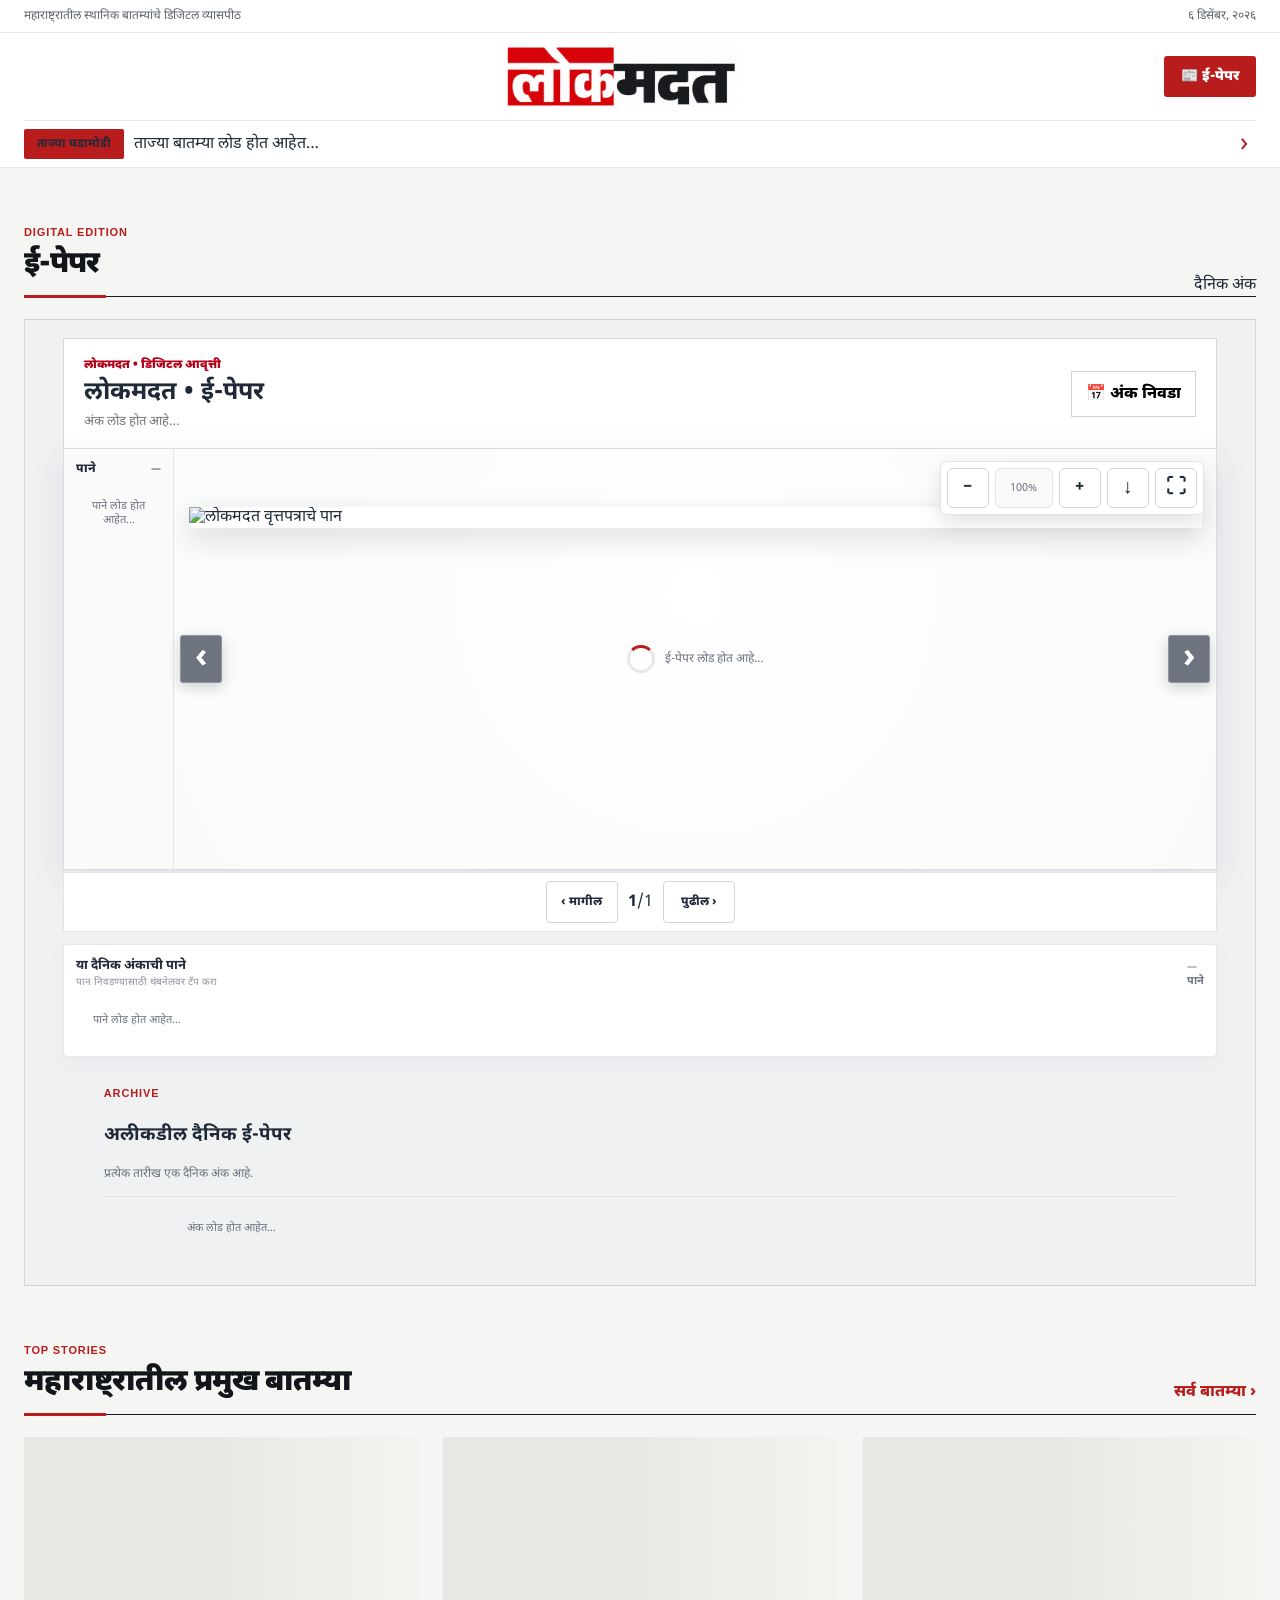
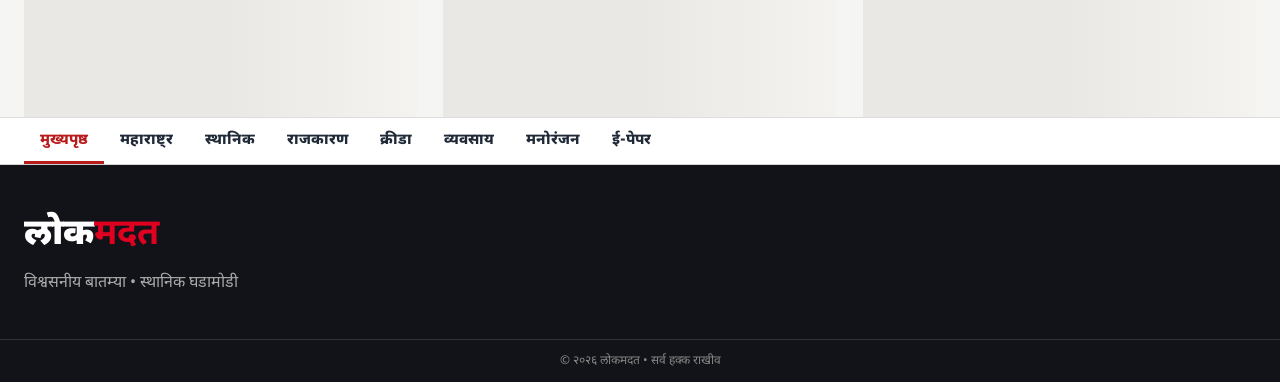
==== index.html @ c914a4b0 "Add files via upload" ====
<!doctype html>
<html lang="mr">
<head>
<meta charset="utf-8">
<meta name="viewport" content="width=device-width,initial-scale=1,viewport-fit=cover">
<meta name="theme-color" content="#b40018">
<meta name="description" content="लोकमदत — ताज्या मराठी बातम्या, स्थानिक घडामोडी आणि डिजिटल ई-पेपर.">
<title>लोकमदत | मराठी बातम्या</title>
<link rel="preconnect" href="https://fonts.googleapis.com">
<link rel="preconnect" href="https://fonts.gstatic.com" crossorigin>
<link href="https://fonts.googleapis.com/css2?family=Noto+Sans+Devanagari:wght@400;500;600;700;800;900&family=Playfair+Display:wght@600;700;800;900&display=swap" rel="stylesheet">
<link rel="stylesheet" href="styles.css?v=20260914-lokmadat22">
<link rel="stylesheet" href="epaper.css?v=20260910-lokmadat1">
</head>
<body class="lokmadat-home home-reader">
<header class="site-header">
  <div class="utility"><div class="container utility-inner"><span>महाराष्ट्रातील स्थानिक बातम्यांचे डिजिटल व्यासपीठ</span><span id="today-label"></span></div></div>
  <div class="masthead container">
    <button class="menu-btn" id="menu-btn" type="button" aria-label="मेन्यू उघडा" aria-expanded="false"><span></span><span></span><span></span></button>
    <a class="lokmadat-logo" href="index.html" aria-label="लोकमदत मुख्यपृष्ठ">
      <img src="lokmadat-logo.png" alt="लोकमदत" class="lokmadat-logo-img">
    </a>
    <div class="mast-actions"><a href="#epaper-section" class="epaper-top">📰 ई-पेपर</a><a href="login.html" class="login-top">लॉगिन</a></div>
  </div>
  <div class="breaking"><div class="container breaking-inner"><strong>ताज्या घडामोडी</strong><div id="ticker"><span>ताज्या बातम्या लोड होत आहेत…</span></div><span class="breaking-arrow">›</span></div></div>
</header>

<main>
<section class="container epaper-section" id="epaper-section">
  <div class="section-heading compact"><div><span class="eyebrow">DIGITAL EDITION</span><h2>ई-पेपर</h2></div><span id="epaper-section-status">दैनिक अंक</span></div>
  <div id="epaper-reader-mount">
    <div class="reader-shell embedded-reader-shell">
      <div class="reader-topline"><div><span class="reader-kicker">लोकमदत • डिजिटल आवृत्ती</span><h2 id="edition-title">लोकमदत • ई-पेपर</h2><p id="edition-date">अंक लोड होत आहे…</p></div><button id="date-open" type="button" class="date-button">📅 अंक निवडा</button></div>
      <section class="paper-reader" id="reader">
        <aside class="page-rail"><div class="rail-title"><span>पाने</span><small id="rail-count">—</small></div><div id="thumbnails" class="thumbnails"><div class="rail-loading">पाने लोड होत आहेत…</div></div></aside>
        <div class="paper-stage" id="paper-stage">
          <div class="reader-canvas-bg" aria-hidden="true"></div>
          <button class="reader-side-nav reader-side-prev" id="side-prev" type="button" aria-label="मागील पान">‹</button><button class="reader-side-nav reader-side-next" id="side-next" type="button" aria-label="पुढील पान">›</button>
          <div class="stage-toolbar"><button id="zoom-out" type="button">−</button><span id="zoom-value">100%</span><button id="zoom-in" type="button">+</button><button id="download-btn" type="button">↓</button><button id="fullscreen-btn" type="button">⛶</button></div>
          <div class="paper-viewport" id="paper-viewport"><div class="paper-loading" id="paper-loading"><div class="spinner"></div><span>ई-पेपर लोड होत आहे…</span></div><img id="paper-image" alt="लोकमदत वृत्तपत्राचे पान" draggable="false"><div class="paper-empty" id="paper-empty" hidden><div class="empty-icon">📰</div><h2>ई-पेपर उपलब्ध नाही</h2><p>अजून डिजिटल अंक प्रकाशित झालेला नाही.</p></div></div>
        </div>
      </section>
      <div class="below-reader"><div class="page-switcher"><button id="below-prev" type="button">‹ मागील</button><div><strong id="below-current">1</strong><span>/</span><span id="below-total">1</span></div><button id="below-next" type="button">पुढील ›</button></div><div class="page-list-card"><div class="page-list-head"><div><b>या दैनिक अंकाची पाने</b><span>पान निवडण्यासाठी थंबनेलवर टॅप करा</span></div><strong><span id="rail-count-bottom">—</span> पाने</strong></div><div id="thumbnails-bottom" class="thumbnails-bottom"><div class="rail-loading">पाने लोड होत आहेत…</div></div></div></div>
      <div class="recent-editions"><div class="recent-head"><span class="eyebrow">ARCHIVE</span><h3>अलीकडील दैनिक ई-पेपर</h3><p>प्रत्येक तारीख एक दैनिक अंक आहे.</p></div><div id="recent-editions-list" class="recent-grid"><div class="rail-loading">अंक लोड होत आहेत…</div></div></div>
    </div>
  </div>
</section>

<section class="container news-band" id="maharashtra">
  <div class="section-heading compact"><div><span class="eyebrow">TOP STORIES</span><h2>महाराष्ट्रातील प्रमुख बातम्या</h2></div><a href="#written">सर्व बातम्या ›</a></div>
  <div id="top-stories" class="story-grid"><div class="skeleton-card"></div><div class="skeleton-card"></div><div class="skeleton-card"></div></div>
</section>


</main>

<div class="date-drawer" id="date-drawer" aria-hidden="true"><div class="date-panel"><div class="date-panel-head"><div><span class="eyebrow">ई-पेपर</span><h2>दैनिक अंक निवडा</h2></div><button id="date-close" type="button">×</button></div><div id="edition-list" class="edition-list"><div class="rail-loading">अंक लोड होत आहेत…</div></div></div></div>
<div class="zoom-view" id="zoom-view" aria-hidden="true"><div class="zoom-view-backdrop" id="zoom-view-backdrop"></div><div class="zoom-view-topbar"><div><b>लोकमदत</b><span id="zoom-view-label">पान 1 / 1</span></div><div><button id="zoom-view-download" type="button">↓</button><button id="zoom-view-close" type="button">×</button></div></div><button class="zoom-view-nav zoom-view-prev" id="zoom-view-prev" type="button">‹</button><div class="zoom-view-stage" id="zoom-view-stage"><img id="zoom-view-image" alt="लोकमदत वृत्तपत्राचे पान"></div><button class="zoom-view-nav zoom-view-next" id="zoom-view-next" type="button">›</button></div>
<div class="fullscreen-reader" id="fullscreen-reader" aria-hidden="true">
  <div class="fullscreen-bar">
    <button class="fs-nav" id="fs-prev" type="button" aria-label="मागील पान">‹</button>
    <div class="fs-center"><b>लोकमदत • ई-पेपर</b><span id="fullscreen-label">पान 1 / 1</span></div>
    <button class="fs-nav" id="fs-next" type="button" aria-label="पुढील पान">›</button>
    <div class="fs-zoom-group" aria-label="झूम नियंत्रण">
      <button class="fs-zoom" id="fs-zoom-out" type="button" aria-label="झूम कमी">−</button>
      <span class="fs-zoom-value" id="fs-zoom-value">100%</span>
      <button class="fs-zoom" id="fs-zoom-in" type="button" aria-label="झूम वाढवा">+</button>
    </div>
    <button class="fs-download" id="fs-download" type="button" aria-label="डाउनलोड">↓</button>
    <button class="fs-close" id="fullscreen-close" type="button" aria-label="बंद करा">×</button>
  </div>
  <div class="fullscreen-stage" id="fullscreen-stage">
    <img id="fullscreen-image" alt="लोकमदत वृत्तपत्राचे पान">
  </div>
</div>
<nav class="bottom-category-nav" aria-label="विभाग">
  <div class="container bottom-nav-inner">
    <a class="active" href="index.html">मुख्यपृष्ठ</a>
    <a href="#maharashtra">महाराष्ट्र</a>
    <a href="#local">स्थानिक</a>
    <a href="#politics">राजकारण</a>
    <a href="#sports">क्रीडा</a>
    <a href="#business">व्यवसाय</a>
    <a href="#entertainment">मनोरंजन</a>
    <a href="#epaper-section">ई-पेपर</a>
  </div>
</nav>
<aside class="menu-drawer" id="menu-drawer" aria-hidden="true">
  <div class="menu-backdrop" id="menu-backdrop"></div>
  <div class="menu-panel" role="dialog" aria-modal="true" aria-label="लोकमदत मेन्यू">
    <div class="menu-panel-head"><b>लोकमदत</b><button id="menu-close" type="button" aria-label="मेन्यू बंद करा">×</button></div>
    <div class="menu-panel-links">
      <a href="#epaper-section">ई-पेपर</a>
      <a href="mailto:info@example.com">ई-मेल</a>
      <a href="login.html">प्रशासक लॉगिन</a>
    </div>
  </div>
</aside>
<footer><div class="container footer-grid"><div><div class="footer-logo"><span>लोक</span><b>मदत</b></div><p>विश्वसनीय बातम्या • स्थानिक घडामोडी</p></div></div><div class="copyright">© २०२६ लोकमदत • सर्व हक्क राखीव</div></footer>
<script>
(function(){
  const btn=document.getElementById('menu-btn'), drawer=document.getElementById('menu-drawer'), close=document.getElementById('menu-close'), backdrop=document.getElementById('menu-backdrop');
  if(!btn||!drawer)return;
  function setOpen(open){drawer.classList.toggle('open',open);drawer.setAttribute('aria-hidden',String(!open));btn.setAttribute('aria-expanded',String(open));btn.setAttribute('aria-label',open?'मेन्यू बंद करा':'मेन्यू उघडा');document.body.classList.toggle('menu-open',open);}
  btn.addEventListener('click',()=>setOpen(!drawer.classList.contains('open')));
  close&&close.addEventListener('click',()=>setOpen(false));
  backdrop&&backdrop.addEventListener('click',()=>setOpen(false));
  drawer.querySelectorAll('a').forEach(a=>a.addEventListener('click',()=>setOpen(false)));
})();
</script>
<script src="supabase-config.js?v=20260910-lokmadat1"></script><script src="reader.js?v=20260910-lokmadat1"></script><script src="homepage.js?v=20260910-lokmadat1"></script>
</body></html>
---- styles.css ----
:root{--red:#b40018;--red2:#d5001f;--ink:#17191d;--muted:#6f7378;--paper:#fff;--bg:#f4f3f0;--line:#d8d8d5;--soft:#ecebe7;--max:1220px}*{box-sizing:border-box}html{scroll-behavior:smooth}body{margin:0;background:var(--bg);color:var(--ink);font-family:'Noto Sans Devanagari',system-ui,sans-serif}.container{width:min(var(--max),calc(100% - 32px));margin-inline:auto}a{color:inherit;text-decoration:none}button{font:inherit}.utility{background:#111;color:#eee;font-size:13px}.utility-inner{height:38px;display:flex;align-items:center;justify-content:space-between}.masthead{height:108px;display:grid;grid-template-columns:80px 1fr auto;align-items:center;background:#fff}.site-header{background:#fff;box-shadow:0 2px 12px #00000010;position:relative;z-index:20}.menu-btn{width:46px;height:46px;border:1px solid #ddd;background:#fff;cursor:pointer}.mast-actions{display:flex;gap:9px}.epaper-top,.login-top{padding:11px 16px;border:1px solid #d0d0d0;font-weight:800}.epaper-top{background:var(--red);color:#fff;border-color:var(--red)}.category-nav{border-top:1px solid #e3e3e3;border-bottom:1px solid #d2d2d2;background:#fff}.nav-inner{display:flex;overflow:auto;scrollbar-width:none}.nav-inner::-webkit-scrollbar{display:none}.nav-inner a{padding:14px 17px;font-size:15px;font-weight:800;white-space:nowrap;border-bottom:3px solid transparent}.nav-inner a.active,.nav-inner a:hover{color:var(--red);border-color:var(--red)}.breaking{background:#202124;color:#fff}.breaking-inner{display:flex;align-items:center;height:42px;gap:0;overflow:hidden}.breaking-inner>strong{background:var(--red);height:42px;display:flex;align-items:center;padding:0 18px;white-space:nowrap}.breaking #ticker{display:flex;overflow:hidden;flex:1;white-space:nowrap}.ticker-item{display:inline-block;padding:0 22px;border-right:1px solid #555;font-size:14px}.ticker-item b{color:#ffbdc7;margin-right:8px}.breaking-arrow{font-size:26px;padding:0 14px}.latest-wrap{padding-top:34px}.section-heading{display:flex;align-items:end;justify-content:space-between;border-bottom:3px solid #1d1d1d;margin-bottom:20px;position:relative}.section-heading:after{content:'';position:absolute;bottom:-3px;left:0;width:180px;height:5px;background:var(--red)}.section-heading h1,.section-heading h2{margin:3px 0 12px;font-weight:900;letter-spacing:-1px}.section-heading h1{font-size:39px}.section-heading h2{font-size:30px}.eyebrow{font-family:Arial,sans-serif;color:#777;font-size:13px;font-weight:900;letter-spacing:1.4px}.updated{font-size:12px;color:#777;margin-bottom:12px}.latest-grid{display:grid;grid-template-columns:minmax(0,2fr) minmax(280px,1fr);gap:18px}.latest-grid.latest-epaper-first{display:block}.lead-story{background:#fff;border:1px solid #d7d7d7}.lead-story>a{display:grid;grid-template-columns:1.15fr 1fr}.lead-image{position:relative;min-height:360px;background:#ddd;overflow:hidden}.lead-image img{width:100%;height:100%;object-fit:cover;display:block}.lead-image>span{position:absolute;left:16px;top:16px;background:var(--red);color:#fff;padding:7px 12px;font-size:13px;font-weight:900}.lead-body{padding:28px 30px;display:flex;flex-direction:column;justify-content:center}.story-meta{display:flex;gap:12px;align-items:center;color:#777;font-size:12px;margin-bottom:10px}.story-meta b{color:var(--red)}.lead-body h2{font-size:34px;line-height:1.2;margin:0 0 14px;font-weight:900}.lead-body p{color:#666;line-height:1.8;margin:0 0 20px}.lead-body strong{color:var(--red)}.story-grid{display:grid;grid-template-columns:repeat(3,1fr);gap:18px}.story-card{background:#fff;border:1px solid #d8d8d8;transition:.18s}.story-card:hover{transform:translateY(-2px);box-shadow:0 8px 22px #00000010}.story-card>a{display:block}.story-img{height:190px;background:#e3e3e0;overflow:hidden}.story-img img{width:100%;height:100%;object-fit:cover}.story-img.no-img{display:grid;place-items:center;font-size:45px}.story-content{padding:15px 17px 18px}.story-content h3{font-size:20px;line-height:1.35;margin:5px 0 7px;font-weight:900}.story-content p{font-size:13px;line-height:1.7;color:#666;margin:0}.story-meta time{margin-left:auto}.news-band{padding-top:42px}.compact{margin-bottom:17px}.compact h2{margin-bottom:10px}.compact>a{font-weight:800;color:var(--red);margin-bottom:11px}.split-section{display:grid;grid-template-columns:minmax(0,1.7fr) minmax(280px,.7fr);gap:30px;padding-top:44px}.written-list{display:grid;grid-template-columns:1fr 1fr;gap:16px}.written-list .story-card.large{grid-column:1/-1}.written-list .story-card.large>a{display:grid;grid-template-columns:1.15fr 1fr}.written-list .story-card.large .story-img{height:260px}.sidebar{display:flex;flex-direction:column;gap:22px}.side-module{background:#fff;border:1px solid #d7d7d7;padding:18px}.module-head{display:flex;justify-content:space-between;align-items:center;border-bottom:2px solid #222;padding-bottom:9px;margin-bottom:8px}.module-head h3{margin:0;font-size:22px}.module-head span{color:var(--red);font-size:25px}.mini-story{display:grid;grid-template-columns:80px 1fr;gap:11px;padding:12px 0;border-bottom:1px solid #e3e3e3}.mini-story:last-child{border-bottom:0}.mini-story img,.mini-placeholder{width:80px;height:62px;object-fit:cover;background:#eee;display:grid;place-items:center}.mini-story b{font-size:14px;line-height:1.4}.mini-story small{display:block;color:#888;margin-top:4px}.rank-list{list-style:none;margin:0;padding:0}.rank-list li{border-bottom:1px solid #e4e4e4;padding:12px 0}.rank-list a{display:flex;gap:12px}.rank-list a>span{font-family:Arial;font-weight:900;color:#bbb;font-size:20px}.rank-list b{font-size:14px;line-height:1.45}.epaper-promo{margin-top:46px;background:#17191d;color:#fff;padding:28px 32px;display:flex;justify-content:space-between;align-items:center}.epaper-promo .eyebrow{color:#aaa}.epaper-promo h2{margin:4px 0;font-size:30px}.epaper-promo p{margin:0;color:#c8c8c8}.epaper-promo>a{background:var(--red);padding:14px 20px;font-weight:900}.epaper-section{padding-top:46px}.epaper-section.latest-mounted{padding-top:0}.epaper-section-status{color:#777;font-size:13px}.lower-sections{display:grid;grid-template-columns:repeat(4,1fr);gap:16px;padding:50px 0}.lower-card{background:#fff;border:1px solid #d8d8d8;padding:18px}.lower-card h2{font-size:25px;margin:4px 0 12px}.lower-card a{display:block;padding:10px 0;border-top:1px solid #eee;font-weight:800;font-size:14px}.lower-card a span{float:right;color:var(--red)}.muted{color:#888}footer{background:#151618;color:#fff;margin-top:10px}.footer-grid{display:grid;grid-template-columns:2fr 1fr 1fr;gap:30px;padding:45px 0}.footer-grid>div{display:flex;flex-direction:column;gap:9px}.footer-grid p{color:#aaa;margin:5px 0}.footer-grid a{color:#ccc}.footer-logo{font-family:'Playfair Display','Noto Sans Devanagari',serif;font-size:38px;font-weight:900}.footer-logo b{color:#e00020}.copyright{text-align:center;border-top:1px solid #333;color:#888;padding:13px;font-size:12px}.loading-box,.error-box,.empty-latest{background:#fff;border:1px dashed #c8c8c8;padding:38px;text-align:center;color:#777}.skeleton,.skeleton-card{background:linear-gradient(90deg,#e9e8e4 25%,#f4f3f0 50%,#e9e8e4 75%);background-size:200% 100%;animation:load 1.3s infinite}.lead-skeleton{height:420px}.side-skeleton{display:grid;gap:18px}.side-skeleton i{display:block;min-height:200px}.skeleton-card{height:280px}@keyframes load{to{background-position:-200% 0}}@media(max-width:900px){.masthead{height:92px;grid-template-columns:50px 1fr auto}.mast-actions{gap:5px}.login-top{display:none}.epaper-top{padding:9px 10px;font-size:13px}.category-nav{position:relative}.category-nav:not(.open) .nav-inner{max-height:49px}.latest-grid{grid-template-columns:1fr}.lead-story>a{grid-template-columns:1fr}.lead-image{min-height:270px}.story-grid{grid-template-columns:1fr 1fr}.split-section{grid-template-columns:1fr}.lower-sections{grid-template-columns:1fr 1fr}.epaper-promo{align-items:flex-start;gap:18px;flex-direction:column}.written-list{grid-template-columns:1fr}.written-list .story-card.large>a{display:block}.written-list .story-card.large .story-img{height:240px}}@media(max-width:560px){.container{width:min(var(--max),calc(100% - 20px))}.utility-inner{height:34px;font-size:10px}.masthead{height:82px}.menu-btn{width:40px;height:40px}.epaper-top{font-size:11px;padding:9px 8px}.nav-inner a{font-size:13px;padding:12px 13px}.breaking-inner{height:38px}.breaking-inner>strong{height:38px;padding:0 10px;font-size:12px}.ticker-item{font-size:12px;padding:0 12px}.section-heading h1{font-size:32px}.section-heading h2{font-size:25px}.lead-body{padding:20px}.lead-body h2{font-size:28px}.lead-image{min-height:235px}.story-grid{grid-template-columns:1fr}.story-img{height:200px}.epaper-promo{padding:22px}.lower-sections{grid-template-columns:1fr}.footer-grid{grid-template-columns:1fr 1fr}.footer-grid>div:first-child{grid-column:1/-1}}

/* Logo size correction only — no other layout changes. */
@media(max-width:900px){}
@media(max-width:560px){}

/* Lokmadat simple HTML/CSS logo — no PNG or external image. */
.lokmadat-logo{justify-self:center;display:flex;align-items:center;justify-content:center;width:280px;height:auto;line-height:1;text-decoration:none;position:relative;}
.lokmadat-text-logo{display:inline-flex;align-items:baseline;white-space:nowrap;font-family:'Noto Sans Devanagari','Nirmala UI',Mangal,sans-serif;font-size:52px;font-weight:900;letter-spacing:-3px;line-height:.9;}
.lok-word{color:#d00018;}
.madat-word{color:#17191d;margin-left:-2px;}
@media(max-width:900px){.lokmadat-logo{width:220px}.lokmadat-text-logo{font-size:42px;letter-spacing:-2.5px;}}
@media(max-width:560px){.lokmadat-logo{width:180px}.lokmadat-text-logo{font-size:34px;letter-spacing:-2px;}}

/* =========================================================
   v20 — Lokmadat editorial redesign inspired by modern
   broadcast-news layouts (ABC News style), without copying
   ABC branding. Reader functionality remains unchanged.
   ========================================================= */
:root{
  --red:#c9001b;
  --red2:#e0001f;
  --ink:#111318;
  --muted:#68707a;
  --paper:#fff;
  --bg:#fff;
  --line:#d9dde2;
  --soft:#f5f6f7;
  --max:1280px;
}

body{
  background:#fff;
  color:var(--ink);
  font-family:'Noto Sans Devanagari',system-ui,sans-serif;
}

.container{
  width:min(var(--max),calc(100% - 40px));
}

.site-header{
  background:#fff;
  box-shadow:none;
  border-bottom:1px solid #d9dde2;
}

.utility{
  background:#111318;
  color:#fff;
  font-size:12px;
  border-bottom:3px solid var(--red);
}
.utility-inner{
  height:34px;
}

.masthead{
  height:92px;
  background:#fff;
  grid-template-columns:52px 1fr auto;
  border-bottom:1px solid #e1e4e8;
}
.menu-btn{
  width:40px;
  height:40px;
  border:0;
  background:#f4f5f6;
  color:#111318;
  font-size:22px;
}
.mast-actions{
  gap:8px;
}
.epaper-top,
.login-top{
  padding:10px 15px;
  border:1px solid #cfd4da;
  background:#fff;
  color:#111318;
  font-size:13px;
  font-weight:800;
}
.epaper-top{
  background:var(--red);
  border-color:var(--red);
  color:#fff;
}

.lokmadat-logo{
  width:250px;
}
.lokmadat-text-logo{
  font-size:48px;
  letter-spacing:-2.8px;
}

.category-nav{
  background:#fff;
  border-top:0;
  border-bottom:1px solid #cfd4da;
}
.nav-inner{
  min-height:48px;
}
.nav-inner a{
  padding:13px 15px 11px;
  font-size:14px;
  font-weight:800;
  border-bottom:3px solid transparent;
}
.nav-inner a.active,
.nav-inner a:hover{
  color:var(--red);
  border-color:var(--red);
}

.breaking{
  background:#111318;
}
.breaking-inner{
  height:40px;
}
.breaking-inner>strong{
  background:var(--red);
  height:40px;
  padding:0 16px;
  font-size:13px;
}
.ticker-item{
  font-size:13px;
  padding:0 18px;
}
.breaking-arrow{
  font-size:24px;
}

.latest-wrap{
  padding-top:30px;
}

.section-heading{
  border-bottom:2px solid #15171b;
  margin-bottom:18px;
}
.section-heading:after{
  height:4px;
  width:150px;
  background:var(--red);
}
.section-heading h1{
  font-size:36px;
  letter-spacing:-.8px;
  margin:2px 0 10px;
}
.section-heading h2{
  font-size:28px;
  letter-spacing:-.5px;
  margin:2px 0 10px;
}
.eyebrow{
  color:var(--red);
  font-size:12px;
  letter-spacing:1.1px;
}

.latest-grid{
  gap:20px;
}
.lead-story,
.story-card,
.side-module,
.lower-card{
  border:0;
  border-top:1px solid #cfd4da;
  border-bottom:1px solid #cfd4da;
  border-radius:0;
  box-shadow:none;
  background:#fff;
}
.lead-story>a{
  grid-template-columns:1.2fr 1fr;
}
.lead-image{
  min-height:390px;
}
.lead-image>span{
  left:12px;
  top:12px;
  background:var(--red);
  padding:6px 10px;
}
.lead-body{
  padding:24px 26px;
}
.lead-body h2{
  font-size:32px;
  line-height:1.22;
}
.lead-body p{
  line-height:1.7;
}

.story-grid{
  gap:0;
  border-top:1px solid #cfd4da;
}
.story-card{
  border-top:0;
  border-right:1px solid #d5d9de;
  border-bottom:1px solid #cfd4da;
}
.story-card:last-child{
  border-right:0;
}
.story-card:hover{
  transform:none;
  box-shadow:none;
  background:#fafafa;
}
.story-content{
  padding:14px 16px 18px;
}
.story-content h3{
  font-size:18px;
}
.story-content p{
  line-height:1.6;
}

.news-band{
  padding-top:38px;
}
.split-section{
  padding-top:40px;
  grid-template-columns:minmax(0,1.75fr) minmax(260px,.75fr);
  gap:28px;
}
.written-list{
  gap:0;
  border-top:1px solid #cfd4da;
}
.written-list .story-card{
  border-right:1px solid #d5d9de;
  border-bottom:1px solid #cfd4da;
}
.written-list .story-card.large{
  border-right:0;
}
.sidebar{
  gap:20px;
}
.side-module{
  padding:0 0 14px;
}
.module-head{
  border-bottom:3px solid #111318;
  padding:10px 0 8px;
  margin-bottom:0;
}
.module-head h3{
  font-size:20px;
}
.mini-story{
  padding:11px 0;
}
.rank-list li{
  padding:11px 0;
}

.epaper-promo{
  margin-top:42px;
  background:#111318;
  border-left:5px solid var(--red);
  padding:24px 28px;
  border-radius:0;
}
.epaper-promo>a{
  background:var(--red);
  padding:12px 18px;
}
.epaper-section{
  padding-top:42px;
}
.epaper-section .section-heading{
  margin-bottom:18px;
}

.lower-sections{
  gap:0;
  padding:44px 0;
}
.lower-card{
  padding:18px 16px;
  border-right:1px solid #d5d9de;
}
.lower-card:last-child{
  border-right:0;
}
.lower-card h2{
  font-size:23px;
}

footer{
  background:#111318;
  margin-top:10px;
}
.footer-grid{
  padding:40px 0;
}
.footer-logo{
  font-size:36px;
}

@media(max-width:900px){
  .container{
    width:min(var(--max),calc(100% - 28px));
  }
  .masthead{
    height:84px;
  }
  .lokmadat-logo{
    width:210px;
  }
  .lokmadat-text-logo{
    font-size:40px;
  }
  .story-grid{
    grid-template-columns:1fr 1fr;
  }
  .story-card:nth-child(2n){
    border-right:0;
  }
  .story-card:nth-child(3){
    border-top:1px solid #cfd4da;
  }
}

@media(max-width:560px){
  .container{
    width:calc(100% - 20px);
  }
  .utility-inner{
    height:32px;
  }
  .masthead{
    height:76px;
    grid-template-columns:44px 1fr auto;
  }
  .menu-btn{
    width:38px;
    height:38px;
  }
  .lokmadat-logo{
    width:170px;
  }
  .lokmadat-text-logo{
    font-size:31px;
    letter-spacing:-1.8px;
  }
  .mast-actions{
    gap:4px;
  }
  .epaper-top{
    padding:8px 9px;
    font-size:11px;
  }
  .category-nav{
    border-bottom:1px solid #cfd4da;
  }
  .nav-inner a{
    padding:11px 12px 9px;
    font-size:12px;
  }
  .breaking-inner{
    height:37px;
  }
  .breaking-inner>strong{
    height:37px;
    padding:0 10px;
    font-size:11px;
  }
  .ticker-item{
    font-size:11px;
    padding:0 10px;
  }
  .latest-wrap{
    padding-top:24px;
  }
  .section-heading h1{
    font-size:30px;
  }
  .section-heading h2{
    font-size:24px;
  }
  .latest-grid{
    gap:0;
  }
  .lead-story{
    border-top:2px solid #111318;
  }
  .lead-image{
    min-height:225px;
  }
  .lead-body{
    padding:17px 15px 19px;
  }
  .lead-body h2{
    font-size:26px;
  }
  .news-band{
    padding-top:30px;
  }
  .story-grid{
    grid-template-columns:1fr;
  }
  .story-card,
  .story-card:nth-child(2n){
    border-right:0;
    border-top:0;
  }
  .story-card + .story-card{
    border-top:1px solid #cfd4da;
  }
  .split-section{
    padding-top:32px;
  }
  .epaper-promo{
    margin-top:30px;
    padding:20px 18px;
  }
  .lower-sections{
    padding:32px 0;
  }
  .lower-card{
    border-right:0;
    border-bottom:1px solid #d5d9de;
  }
}

/* =========================================================
   v21 — Actual editorial homepage redesign + mobile layout fix
   Scope: homepage appearance only. Reader JS/CSS and content
   structure are intentionally untouched.
   ========================================================= */
:root{
  --red:#c8001d;
  --ink:#101217;
  --muted:#6b7078;
  --line:#cfd3d8;
  --soft:#f3f4f5;
}

body{background:#fff;overflow-x:hidden}
.container{width:min(1280px,calc(100% - 48px))}

/* Stronger newsroom masthead */
.site-header{border-bottom:0}
.utility{background:#0e1014;border-bottom:4px solid var(--red)}
.utility-inner{height:36px;font-size:12px}
.masthead{height:104px;grid-template-columns:58px 1fr auto;border-bottom:1px solid #d4d7db}
.menu-btn{width:44px;height:44px;background:#f0f1f2;border:0;font-size:25px}
.lokmadat-logo{width:300px}
.lokmadat-text-logo{font-size:52px;letter-spacing:-3px}
.epaper-top{padding:12px 18px;font-size:14px;box-shadow:none}
.category-nav{border-bottom:3px solid #101217}
.nav-inner{min-height:52px}
.nav-inner a{padding:14px 18px 11px;font-size:15px}
.nav-inner a.active,.nav-inner a:hover{color:#fff;background:var(--red);border-color:var(--red)}

/* Breaking strip becomes a true newsroom ticker */
.breaking{background:#101217}
.breaking-inner{height:44px}
.breaking-inner>strong{height:44px;padding:0 20px;font-size:14px;text-transform:none}
.ticker-item{font-size:14px;padding:0 20px}
.breaking-arrow{padding:0 18px}

/* Section identity */
.latest-wrap{padding-top:42px}
.section-heading{border-bottom:3px solid #101217;margin-bottom:24px}
.section-heading:after{height:5px;width:210px}
.section-heading h1{font-size:44px;margin:2px 0 13px;letter-spacing:-1.5px}
.section-heading h2{font-size:32px;margin:2px 0 12px;letter-spacing:-1px}
.eyebrow{font-size:12px;letter-spacing:1.6px;color:var(--red)}
.updated{font-size:13px;margin-bottom:14px}

/* Lead story: strong editorial split rather than generic card */
.latest-grid{gap:0;border-top:1px solid #101217}
.lead-story{border:0;border-bottom:1px solid #bfc4c9}
.lead-story>a{grid-template-columns:minmax(0,1.35fr) minmax(330px,.85fr)}
.lead-image{min-height:430px}
.lead-body{padding:34px 36px;background:#f7f7f6}
.lead-body h2{font-size:38px;line-height:1.18}
.lead-body p{font-size:15px;line-height:1.75}

/* Top stories become a clean newspaper grid */
.news-band{padding-top:52px}
.story-grid{border-top:3px solid #101217}
.story-card{border:0;border-right:1px solid #d2d6da;border-bottom:1px solid #cfd3d8;background:#fff}
.story-card:hover{background:#f6f6f5}
.story-img{height:210px}
.story-content{padding:17px 18px 20px}
.story-content h3{font-size:21px;line-height:1.32}

/* Written news: desktop two-column newsroom, mobile one-column */
.split-section{padding-top:54px;grid-template-columns:minmax(0,1.75fr) minmax(300px,.75fr);gap:34px;align-items:start}
.written-list{border-top:3px solid #101217;gap:0}
.written-list .story-card{border-right:1px solid #d2d6da;border-bottom:1px solid #cfd3d8}
.written-list .story-card.large{border-right:0}
.sidebar{gap:30px;min-width:0}
.side-module{border:0;border-top:3px solid #101217;border-bottom:1px solid #cfd3d8;padding:0 0 14px;background:#fff}
.module-head{border-bottom:1px solid #cfd3d8;padding:10px 0 9px;margin-bottom:0}
.module-head h3{font-size:25px;font-weight:900}
.module-head span{font-size:28px}
.mini-story{padding:13px 0}
.rank-list li{padding:14px 0}

/* E-paper promo is visually separated from the news feed */
.epaper-promo{margin-top:54px;padding:30px 34px;background:#101217;border-left:7px solid var(--red);min-height:128px}
.epaper-promo h2{font-size:34px}
.epaper-promo p{font-size:14px}
.epaper-promo>a{padding:14px 22px;font-size:14px}

.epaper-section{padding-top:54px}
.epaper-section .section-heading{margin-bottom:22px}

/* Lower topic rail */
.lower-sections{padding:56px 0 64px;gap:0;border-top:3px solid #101217}
.lower-card{padding:20px 18px;border:0;border-right:1px solid #d2d6da;border-bottom:1px solid #cfd3d8}
.lower-card h2{font-size:27px}

footer{margin-top:0;background:#101217}

/* ---------- Mobile correction ---------- */
@media(max-width:900px){
  .container{width:calc(100% - 28px)}
  .masthead{height:84px;grid-template-columns:50px 1fr auto}
  .lokmadat-logo{width:210px}
  .lokmadat-text-logo{font-size:40px}
  .epaper-top{padding:10px 11px;font-size:12px}

  /* CRITICAL: restore the intended single-column mobile flow. */
  .split-section{grid-template-columns:1fr !important;display:grid;gap:34px;padding-top:40px}
  .main-column,.sidebar{width:100%;min-width:0}
  .written-list{width:100%;display:grid;grid-template-columns:1fr}
  .written-list .story-card.large{grid-column:1/-1}
  .sidebar{display:flex;flex-direction:column;gap:34px}
  .side-module{width:100%;position:relative;display:block;float:none;clear:both}
  .mini-list,.rank-list{width:100%;display:block;overflow:visible}
  .epaper-promo{margin-top:42px}
}

@media(max-width:560px){
  .container{width:calc(100% - 20px)}
  .utility-inner{height:34px}
  .masthead{height:82px;grid-template-columns:44px 1fr auto}
  .menu-btn{width:40px;height:40px}
  .lokmadat-logo{width:178px}
  .lokmadat-text-logo{font-size:33px;letter-spacing:-2px}
  .epaper-top{font-size:11px;padding:9px 8px}

  .category-nav{border-bottom:2px solid #101217}
  .nav-inner a{padding:11px 13px 9px;font-size:13px}
  .breaking-inner{height:39px}
  .breaking-inner>strong{height:39px;padding:0 11px;font-size:12px}
  .ticker-item{font-size:12px;padding:0 12px}

  .latest-wrap{padding-top:28px}
  .section-heading{margin-bottom:18px}
  .section-heading h1{font-size:33px;letter-spacing:-1px}
  .section-heading h2{font-size:25px}
  .section-heading:after{width:46%;min-width:120px}
  .updated{font-size:11px}

  .lead-story>a{display:block}
  .lead-image{min-height:235px}
  .lead-body{padding:20px 16px 23px}
  .lead-body h2{font-size:28px}

  .news-band{padding-top:36px}
  .story-grid{grid-template-columns:1fr}
  .story-card{border-right:0}
  .story-img{height:205px}

  /* Keep every written/sidebar block in normal document flow. */
  .split-section{display:flex !important;flex-direction:column !important;gap:36px;padding-top:36px}
  .main-column,.sidebar{display:block !important;width:100% !important}
  .written-list{display:grid !important;grid-template-columns:1fr !important;gap:0}
  .written-list .story-card.large{display:block;grid-column:auto}
  .sidebar{margin:0;padding:0}
  .side-module{display:block !important;width:100% !important;margin:0 0 30px !important;padding:0 0 14px !important;box-sizing:border-box}
  .side-module:last-child{margin-bottom:0 !important}
  .module-head{width:100%;margin:0}
  .mini-list,.rank-list{width:100% !important;margin:0 !important;padding:0 !important}
  .loading-box{width:100%;min-height:120px;padding:28px 16px}

  .epaper-promo{margin-top:38px;padding:22px 18px}
  .epaper-promo h2{font-size:29px}
  .epaper-promo>a{width:max-content}
  .epaper-section{padding-top:38px}
  .lower-sections{padding:38px 0 48px;display:grid;grid-template-columns:1fr}
  .lower-card{border-right:0}
}

/* =========================================================
   v22 TRIAL — Lokmadat clean broadcast/editorial redesign
   Inspired by the visual discipline of modern news sites:
   white canvas, restrained typography, image-led stories,
   thin rules, generous spacing and one strong accent color.
   No reader functionality changed.
   ========================================================= */
:root{
  --red:#b3122d;
  --red-dark:#8f0d23;
  --ink:#111318;
  --muted:#68707a;
  --line:#e2e4e7;
  --soft:#f6f7f8;
  --warm:#fbfbfa;
}

html,body{background:#fff;color:var(--ink)}
body{font-family:'Noto Sans Devanagari',system-ui,sans-serif}
.container{width:min(1240px,calc(100% - 48px))}

/* Header: clean, white and quiet. */
.utility{
  background:#fff;
  color:#5e636a;
  border-bottom:1px solid var(--line);
  font-size:12px;
}
.utility-inner{height:32px}
.masthead{
  height:88px;
  grid-template-columns:1fr auto;
  background:#fff;
  border-bottom:1px solid var(--line);
}
.menu-btn{display:none !important}
.lokmadat-logo{
  justify-self:start;
  width:auto;
  margin-left:0;
}
.lokmadat-text-logo{
  font-size:49px;
  letter-spacing:-3px;
}
.mast-actions{gap:10px}
.login-top{display:none}
.epaper-top{
  padding:11px 17px;
  background:var(--red);
  border:0;
  color:#fff;
  border-radius:3px;
  font-size:14px;
  font-weight:900;
}
.epaper-top:hover{background:var(--red-dark)}

/* Categories become a calm horizontal news rail. */
.category-nav{
  border:0;
  border-bottom:1px solid var(--line);
  background:#fff;
}
.nav-inner{min-height:50px}
.nav-inner a{
  padding:14px 18px 12px;
  color:#20242a;
  font-size:14px;
  font-weight:800;
  border:0;
  position:relative;
}
.nav-inner a:after{
  content:'';
  position:absolute;
  left:18px;
  right:18px;
  bottom:0;
  height:3px;
  background:transparent;
}
.nav-inner a.active{color:var(--red);background:#fff}
.nav-inner a.active:after{background:var(--red)}
.nav-inner a:hover{color:var(--red);background:#fafafa}

/* Trending strip — deliberately lighter than the old black bar. */
.breaking{background:#fff;color:var(--ink);border-bottom:1px solid var(--line)}
.breaking-inner{height:46px}
.breaking-inner>strong{
  height:30px;
  margin-right:10px;
  padding:0 13px;
  background:var(--red);
  border-radius:2px;
  font-size:12px;
}
.breaking #ticker{height:46px;align-items:center}
.ticker-item{
  padding:0 18px;
  border-right:1px solid #d9dce0;
  font-size:13px;
}
.ticker-item b{color:var(--red);margin-right:7px}
.breaking-arrow{color:var(--red);font-size:27px;padding:0 8px}

/* Section headings: editorial, not boxed. */
.latest-wrap{padding-top:42px}
.section-heading{
  border-bottom:1px solid #17191d;
  margin-bottom:22px;
}
.section-heading:after{height:3px;width:82px;background:var(--red);bottom:-2px}
.section-heading h1,
.section-heading h2{
  color:#12151a;
  letter-spacing:-1px;
}
.section-heading h1{font-size:42px;margin:2px 0 13px}
.section-heading h2{font-size:30px;margin:2px 0 12px}
.eyebrow{color:var(--red);font-size:12px;letter-spacing:1.4px}
.updated{color:#7b8087;font-size:12px}

/* Lead story: image first, clean text block, no card border. */
.latest-grid{gap:28px;border:0}
.lead-story{
  border:0;
  background:#fff;
}
.lead-story>a{grid-template-columns:minmax(0,1.5fr) minmax(320px,.9fr);gap:0}
.lead-image{
  min-height:430px;
  border-radius:12px 0 0 12px;
  background:#eef0f2;
}
.lead-image>span{
  left:18px;top:18px;
  background:var(--red);
  border-radius:3px;
}
.lead-body{
  padding:30px 34px;
  background:#f5f6f7;
  border-radius:0 12px 12px 0;
  justify-content:center;
}
.lead-body h2{font-size:38px;line-height:1.2;color:#111318}
.lead-body p{color:#555b63;font-size:15px;line-height:1.8}
.lead-body strong{color:var(--red);font-size:14px}

/* Story grids: images and typography do the work instead of boxes. */
.news-band{padding-top:54px}
.story-grid{
  gap:26px;
  border:0;
}
.story-card{
  border:0;
  border-top:1px solid var(--line);
  border-radius:0;
  background:#fff;
}
.story-card:hover{background:#fff;transform:none;box-shadow:none}
.story-img{
  height:220px;
  border-radius:10px;
  background:#eef0f2;
}
.story-content{padding:14px 2px 22px}
.story-content h3{font-size:21px;line-height:1.35;margin:5px 0 8px}
.story-content p{color:#686d74;font-size:13px;line-height:1.7}
.story-meta{font-size:11px}

/* Written news / side rails. */
.split-section{
  padding-top:58px;
  grid-template-columns:minmax(0,1.65fr) minmax(270px,.7fr);
  gap:48px;
}
.written-list{
  border:0;
  gap:0;
}
.written-list .story-card{
  border:0;
  border-top:1px solid var(--line);
  padding:20px 0;
}
.written-list .story-card.large{border-top:0;padding-top:0}
.written-list .story-card.large>a{grid-template-columns:1.25fr 1fr;gap:22px}
.written-list .story-card.large .story-img{height:290px;border-radius:12px}
.sidebar{gap:38px}
.side-module{
  border:0;
  border-top:3px solid #15181d;
  border-bottom:1px solid var(--line);
  padding:0 0 12px;
  background:#fff;
}
.module-head{
  border-bottom:1px solid var(--line);
  padding:11px 0 10px;
  margin:0;
}
.module-head h3{font-size:24px}
.module-head span{color:var(--red)}
.mini-story{padding:13px 0}
.mini-story img,.mini-placeholder{border-radius:7px}
.rank-list li{padding:14px 0}
.rank-list a>span{color:var(--red)}

/* E-paper callout: premium dark panel, restrained accent. */
.epaper-promo{
  margin-top:58px;
  min-height:150px;
  padding:30px 34px;
  background:#121419;
  border-left:5px solid var(--red);
  border-radius:10px;
}
.epaper-promo h2{font-size:34px}
.epaper-promo p{color:#c6c9ce}
.epaper-promo>a{background:var(--red);border-radius:3px;padding:13px 20px}
.epaper-promo>a:hover{background:var(--red-dark)}
.epaper-section{padding-top:54px}

/* Topic rail and footer. */
.lower-sections{
  padding:58px 0 70px;
  gap:0;
  border-top:1px solid var(--line);
}
.lower-card{
  padding:20px 20px 18px;
  border:0;
  border-right:1px solid var(--line);
  border-bottom:1px solid var(--line);
  background:#fff;
}
.lower-card:last-child{border-right:0}
.lower-card h2{font-size:26px}
footer{background:#111318;margin-top:0}

/* Mobile: ABC-like vertical rhythm, image-led stories and no overlap. */
@media(max-width:900px){
  .container{width:calc(100% - 28px)}
  .masthead{height:82px;grid-template-columns:1fr auto}
  .lokmadat-logo{justify-self:start;width:auto}
  .lokmadat-text-logo{font-size:40px}
  .split-section{display:flex !important;flex-direction:column !important;gap:42px !important;align-items:stretch}
  .main-column,.sidebar{width:100% !important;min-width:0}
  .sidebar{display:flex !important;flex-direction:column !important;gap:34px !important}
  .side-module{width:100% !important;float:none !important;clear:both !important}
  .written-list{display:grid !important;grid-template-columns:1fr !important}
  .written-list .story-card.large{grid-column:auto}
}

@media(max-width:560px){
  .container{width:calc(100% - 24px)}
  .utility-inner{height:30px;font-size:10px}
  .masthead{height:76px;grid-template-columns:1fr auto}
  .lokmadat-text-logo{font-size:34px;letter-spacing:-2px}
  .epaper-top{padding:9px 11px;font-size:11px}
  .category-nav{overflow:hidden}
  .nav-inner{min-height:47px;overflow-x:auto}
  .nav-inner a{padding:12px 14px 10px;font-size:13px}
  .breaking-inner{height:42px}
  .breaking-inner>strong{height:28px;padding:0 10px;font-size:11px}
  .breaking #ticker{height:42px}
  .ticker-item{font-size:11px;padding:0 12px}
  .latest-wrap{padding-top:30px}
  .section-heading{margin-bottom:18px}
  .section-heading h1{font-size:34px;margin-bottom:11px}
  .section-heading h2{font-size:25px}
  .section-heading:after{width:64px}
  .latest-grid{display:block}
  .lead-story>a{display:flex;flex-direction:column;gap:0}
  .lead-image{min-height:235px;height:235px;border-radius:12px 12px 0 0}
  .lead-body{padding:19px 16px 22px;border-radius:0 0 12px 12px}
  .lead-body h2{font-size:28px;line-height:1.25}
  .lead-body p{font-size:14px;line-height:1.7}
  .news-band{padding-top:42px}
  .story-grid{grid-template-columns:1fr;gap:0}
  .story-card{padding-top:18px}
  .story-img{height:205px;border-radius:10px}
  .story-content{padding:12px 2px 22px}
  .story-content h3{font-size:20px}
  .split-section{padding-top:42px;gap:40px !important}
  .written-list .story-card{padding:18px 0}
  .written-list .story-card.large>a{display:block}
  .written-list .story-card.large .story-img{height:225px;border-radius:10px;margin-bottom:12px}
  .side-module{margin:0 !important;padding-bottom:12px !important}
  .module-head h3{font-size:23px}
  .epaper-promo{margin-top:42px;padding:24px 18px;min-height:0;border-radius:10px}
  .epaper-promo h2{font-size:29px}
  .epaper-promo>a{width:max-content}
  .epaper-section{padding-top:42px}
  .lower-sections{display:grid;grid-template-columns:1fr;padding:42px 0 50px}
  .lower-card{border-right:0}
}

/* v23 — replace the text wordmark with the supplied logo image only. */
.masthead{
  grid-template-columns:1fr auto 1fr;
}
.lokmadat-logo{
  grid-column:2;
  width:260px;
  display:flex;
  align-items:center;
  justify-content:center;
}
.lokmadat-logo-img{
  display:block;
  width:100%;
  height:auto;
  max-height:64px;
  object-fit:contain;
}
.mast-actions{
  grid-column:3;
  justify-self:end;
}
@media(max-width:900px){
  .masthead{grid-template-columns:1fr auto 1fr;}
  .lokmadat-logo{width:220px;}
  .lokmadat-logo-img{max-height:58px;}
}
@media(max-width:560px){
  .masthead{grid-template-columns:1fr auto 1fr;}
  .lokmadat-logo{width:185px;}
  .lokmadat-logo-img{max-height:52px;}
}

/* v29: move section navigation to the bottom and footer links into the top-left menu. */
.menu-btn{display:flex;flex-direction:column;justify-content:center;align-items:center;gap:5px;width:44px;height:44px;border:1px solid #d8d8d8;background:#fff;cursor:pointer;padding:0}
.menu-btn span{display:block;width:24px;height:2px;background:#17191d;border-radius:2px}
.masthead{grid-template-columns:54px 1fr auto}
.lokmadat-logo{justify-self:center;display:flex;align-items:center;justify-content:center;min-width:0}
.lokmadat-logo-img{display:block;width:auto;height:72px;max-width:min(360px,100%);object-fit:contain}
.bottom-category-nav{background:#fff;border-top:1px solid #ddd;border-bottom:1px solid #d2d2d2}
.bottom-nav-inner{display:flex;overflow-x:auto;scrollbar-width:none}
.bottom-nav-inner::-webkit-scrollbar{display:none}
.bottom-nav-inner a{padding:13px 16px 11px;font-size:15px;font-weight:800;white-space:nowrap;border-bottom:3px solid transparent}
.bottom-nav-inner a.active,.bottom-nav-inner a:hover{color:var(--red);border-color:var(--red)}
.menu-drawer{position:fixed;inset:0;z-index:1000;pointer-events:none;visibility:hidden}
.menu-drawer.open{pointer-events:auto;visibility:visible}
.menu-backdrop{position:absolute;inset:0;background:rgba(0,0,0,.38);opacity:0;transition:opacity .2s}
.menu-drawer.open .menu-backdrop{opacity:1}
.menu-panel{position:absolute;left:0;top:0;bottom:0;width:min(330px,86vw);background:#fff;box-shadow:12px 0 35px rgba(0,0,0,.18);transform:translateX(-100%);transition:transform .22s ease;padding:22px 20px}
.menu-drawer.open .menu-panel{transform:translateX(0)}
.menu-panel-head{display:flex;align-items:center;justify-content:space-between;padding-bottom:18px;border-bottom:1px solid #ddd;font-size:24px}
.menu-panel-head b{font-weight:900}
.menu-panel-head button{width:38px;height:38px;border:1px solid #ddd;background:#fff;font-size:26px;line-height:1;cursor:pointer}
.menu-panel-links{display:flex;flex-direction:column;padding-top:8px}
.menu-panel-links a{padding:17px 2px;border-bottom:1px solid #eee;font-size:18px;font-weight:800}
body.menu-open{overflow:hidden}
@media(max-width:560px){
  .masthead{height:82px;grid-template-columns:48px 1fr auto}
  .menu-btn{width:40px;height:40px}
  .menu-btn span{width:22px}
  .lokmadat-logo-img{height:58px;max-width:calc(100vw - 130px)}
  .bottom-nav-inner a{font-size:13px;padding:11px 13px 9px}
}
---- epaper.css ----
:root{--red:#b91c1c;--red-dark:#991b1b;--line:#e5e7eb;--ink:#1f2937;--muted:#6b7280}
*{box-sizing:border-box}
html,body{margin:0;padding:0;width:100%;max-width:100%;overflow-x:hidden}
body{font-family:'Noto Sans Devanagari',sans-serif;background:#f5f5f4;color:var(--ink)}
button,a{font:inherit}
.brand-title,.brand-mark{font-family:'Yatra One','Playfair Display',serif}
.reader-card{width:100%;max-width:100%;background:#fff;border:1px solid #d1d5db;box-shadow:0 10px 35px rgba(0,0,0,.08);overflow:hidden;border-radius:4px}
.paper-reader{display:grid;grid-template-columns:110px minmax(0,1fr);width:100%;max-width:100%;min-width:0;background:#fff}
.page-rail{border-right:1px solid var(--line);padding:12px;background:#fafafa;min-width:0}
.rail-title{display:flex;align-items:center;justify-content:space-between;font-size:12px;font-weight:800;margin-bottom:10px}.rail-title small{color:var(--muted)}
.thumbnails{display:grid;gap:8px;max-height:70vh;overflow:auto}.thumb{border:1px solid #d1d5db;background:#fff;border-radius:4px;padding:3px;cursor:pointer}.thumb img{display:block;width:100%;height:auto}.thumb span{display:block;text-align:center;font-size:9px;color:#6b7280;padding:3px}.thumb.active{border:2px solid var(--red);padding:2px}.thumb.active span{color:var(--red);font-weight:800}.rail-loading{font-size:11px;color:var(--muted);text-align:center;padding:12px}
.paper-stage{position:relative;min-width:0;max-width:100%;background:#f1f2f4;overflow:visible}
.stage-toolbar{position:absolute;z-index:5;top:10px;right:10px;display:flex;align-items:center;gap:2px;padding:4px;background:#fff;border:1px solid #dfe3e8;border-radius:4px;box-shadow:0 5px 16px rgba(0,0,0,.08)}
.stage-toolbar button{height:34px;min-width:34px;padding:0 9px;border:1px solid transparent;border-radius:3px;background:#fff;color:var(--ink);font-weight:800;cursor:pointer}.stage-toolbar button:hover{background:#f5f5f5;border-color:#d9dde3}.stage-toolbar span{min-width:46px;text-align:center;color:#6b7280;font-size:11px}.toolbar-sep{width:1px;height:20px;background:#e5e7eb;margin:0 2px}
.paper-viewport{position:relative;width:100%;max-width:100%;min-width:0;min-height:420px;display:block;padding:58px 14px 18px;overflow:visible;-webkit-overflow-scrolling:touch;overscroll-behavior:auto;touch-action:auto;scroll-behavior:auto}
.paper-viewport>img{display:block;width:100%;max-width:100%;height:auto;margin:0 auto;background:#fff;box-shadow:0 10px 28px rgba(0,0,0,.14);user-select:none;-webkit-user-drag:none;transform:none!important;transition:none!important}
.paper-viewport.is-zoomed{overflow:auto;touch-action:pan-x pan-y}.paper-viewport>img.zoomed{width:auto;max-width:none;margin:0;cursor:grab}.paper-viewport>img.dragging{cursor:grabbing}
.reader-side-nav{position:absolute;z-index:8;top:50%;transform:translateY(-50%);width:42px;height:48px;border:1px solid rgba(255,255,255,.25);background:rgba(55,65,81,.72);color:#fff;border-radius:3px;font-size:34px;line-height:1;font-weight:700;display:flex;align-items:center;justify-content:center;box-shadow:0 4px 14px rgba(0,0,0,.18);cursor:pointer;user-select:none;backdrop-filter:blur(2px);-webkit-backdrop-filter:blur(2px)}.reader-side-nav:hover{background:rgba(31,41,55,.86)}.reader-side-nav:disabled{opacity:.28;cursor:not-allowed}.reader-side-prev{left:6px}.reader-side-next{right:6px}
.paper-loading{position:absolute;inset:0;display:flex;align-items:center;justify-content:center;gap:10px;color:var(--muted);font-size:12px;background:rgba(255,255,255,.84);z-index:2}.spinner{width:28px;height:28px;border:3px solid #e5e7eb;border-top-color:var(--red);border-radius:50%;animation:spin .75s linear infinite}@keyframes spin{to{transform:rotate(360deg)}}
.paper-empty[hidden]{display:none!important}.paper-empty{position:absolute;inset:0;display:grid;place-items:center;text-align:center;padding:30px;color:var(--muted)}.paper-empty h2{color:var(--ink);font-size:20px;margin:8px 0 4px}.paper-empty p{font-size:12px;margin:0}.empty-icon{font-size:36px}
.mobile-page-nav{display:none}
.edition-head{display:flex;justify-content:space-between;align-items:flex-end;gap:16px;margin-bottom:14px}.edition-head h1{margin:4px 0 0;font-size:clamp(25px,3vw,38px);line-height:1.25}.edition-head p{margin:4px 0 0;color:var(--muted);font-size:12px}.eyebrow{font-size:11px;color:var(--red);font-weight:800;letter-spacing:.08em}.edition-controls{display:flex;align-items:center;gap:7px}.round-control{width:44px;height:42px;border:1px solid #d1d5db;border-radius:4px;background:#fff;font-size:25px;font-weight:800}.round-control:disabled{opacity:.35}.page-counter{min-width:86px;height:42px;border:1px solid #dfe3e8;border-radius:4px;background:#fff;display:flex;align-items:center;justify-content:center;gap:6px;color:var(--muted);font-size:13px}.page-counter strong{color:var(--ink);font-size:17px}
.reader-shell{width:min(1500px,100%);margin:0 auto;padding:20px clamp(12px,3vw,42px) 10px}
.below-reader{display:grid;gap:12px}.page-switcher{display:flex;align-items:center;justify-content:center;gap:10px}.page-switcher button{width:48px;height:42px;border:1px solid #d1d5db;border-radius:4px;background:#fff;color:var(--ink);font-size:27px;font-weight:800}.page-switcher button:disabled{opacity:.35}.page-switcher button:not(:disabled):hover{border-color:var(--red);color:var(--red)}
.page-list-card{background:#fff;border:1px solid var(--line);border-radius:4px;padding:12px}.page-list-head{display:flex;align-items:center;justify-content:space-between;gap:10px;margin-bottom:10px}.page-list-head b{display:block;font-size:13px}.page-list-head span{display:block;color:#8a9099;font-size:10px;margin-top:2px}.page-list-head>strong{font-size:11px;color:var(--muted);white-space:nowrap}.thumbnails-bottom{display:flex;gap:9px;overflow-x:auto;padding:2px 2px 5px}.thumbnails-bottom .thumb{width:92px;min-width:92px}
.date-drawer{position:fixed;inset:0;z-index:100;background:rgba(0,0,0,.28);opacity:0;pointer-events:none;transition:.2s;display:flex;justify-content:flex-end}.date-drawer.open{opacity:1;pointer-events:auto}.date-panel{height:100%;width:min(430px,92vw);background:#fff;padding:22px;overflow:auto;transform:translateX(20px);transition:.22s}.date-drawer.open .date-panel{transform:none}.date-panel-head{display:flex;align-items:flex-start;justify-content:space-between}.date-panel-head h2{margin:3px 0 0;font-size:24px}.date-panel-head button{width:38px;height:38px;border:1px solid var(--line);background:#f7f8fa;border-radius:4px;font-size:24px}.date-help{color:var(--muted);font-size:12px;margin:10px 0 18px}.edition-list{display:grid;gap:9px}.edition-item{width:100%;text-align:left;border:1px solid var(--line);background:#fff;color:var(--ink);border-radius:4px;padding:13px 14px;display:flex;align-items:center;justify-content:space-between;gap:12px}.edition-item:hover,.edition-item.active{border-color:#ef4444;background:#fff5f5}.edition-item b{font-size:13px}.edition-item small{display:block;color:var(--muted);font-size:10px;margin-top:2px}.edition-arrow{font-size:20px;color:#888}
.recent-editions{width:min(1500px,100%);margin:8px auto 0;padding:8px clamp(12px,3vw,42px) 28px}.recent-head{padding:0 2px 14px}.recent-head h2{margin:5px 0 2px;font-size:clamp(21px,2.6vw,29px)}.recent-head p{margin:0;color:var(--muted);font-size:12px}.recent-grid{display:grid;grid-template-columns:repeat(auto-fill,minmax(220px,1fr));gap:12px}.recent-card{display:flex;gap:12px;align-items:center;text-align:left;border:1px solid var(--line);background:#fff;border-radius:4px;padding:10px;cursor:pointer;color:var(--ink);width:100%}.recent-card:hover{border-color:#fca5a5}.recent-thumb{width:66px;height:84px;flex:0 0 66px;background:#f0f1f3;border-radius:4px;overflow:hidden;display:flex;align-items:flex-start;justify-content:center}.recent-thumb img{width:100%;height:auto;display:block}.recent-card b{display:block;font-size:12px;line-height:1.45}.recent-card small{display:block;color:var(--muted);font-size:10px;margin-top:4px}.recent-arrow{margin-left:auto;color:#888;font-size:19px}
.zoom-view{position:fixed;inset:0;z-index:9998;display:none;overflow:hidden;background:#111}.zoom-view.open{display:block}.zoom-view-backdrop{position:absolute;inset:-30px;background-position:center;background-size:cover;background-repeat:no-repeat;filter:blur(22px);transform:scale(1.08);opacity:.55;background-color:#202124}.zoom-view-backdrop:after{content:"";position:absolute;inset:0;background:rgba(0,0,0,.48)}.zoom-view-topbar{position:absolute;z-index:4;left:0;right:0;top:0;height:54px;display:flex;align-items:center;justify-content:space-between;padding:0 10px;background:rgba(255,255,255,.96);border-bottom:1px solid #e5e7eb}.zoom-view-title{display:flex;align-items:center;gap:10px;font-size:12px}.zoom-view-title span{color:var(--muted);font-weight:700}.zoom-view-actions{display:flex;gap:5px}.zoom-view-actions button{width:38px;height:38px;border:1px solid #d1d5db;background:#fff;color:var(--ink);border-radius:4px;font-size:22px;font-weight:800}.zoom-view-stage{position:absolute;inset:54px 0 0;z-index:2;display:flex;align-items:flex-start;justify-content:center;overflow:auto;padding:18px 56px 28px;-webkit-overflow-scrolling:touch;touch-action:pan-x pan-y}.zoom-view-stage img{display:block;width:auto;height:auto;max-width:min(92vw,1200px);max-height:none;background:#fff;box-shadow:0 10px 35px rgba(0,0,0,.45);user-select:none;-webkit-user-drag:none}.zoom-view-nav{position:absolute;z-index:5;top:50%;transform:translateY(-50%);width:44px;height:52px;border:1px solid rgba(255,255,255,.25);background:rgba(55,65,81,.78);color:#fff;border-radius:3px;font-size:35px;font-weight:700;display:flex;align-items:center;justify-content:center;box-shadow:0 4px 14px rgba(0,0,0,.22)}.zoom-view-nav:hover{background:rgba(31,41,55,.92)}.zoom-view-nav:disabled{opacity:.3}.zoom-view-prev{left:10px}.zoom-view-next{right:10px}
.fullscreen-reader{position:fixed;inset:0;z-index:9999;background:#111;display:none;flex-direction:column}.fullscreen-reader.open{display:flex}.fullscreen-bar{height:56px;flex:0 0 56px;display:flex;align-items:center;justify-content:center;position:relative;background:#fff;border-bottom:1px solid #e5e7eb}.fs-center{display:flex;align-items:center;gap:10px;font-size:12px}.fs-center span{color:var(--muted);font-weight:700}.fs-actions{position:absolute;right:10px;display:flex;gap:5px}.fs-nav,.fs-download,.fs-close{width:38px;height:38px;border:1px solid #d1d5db;background:#fff;color:var(--ink);border-radius:4px;font-size:22px;font-weight:800}.fs-nav:disabled{opacity:.35}.fullscreen-stage{flex:1;min-height:0;overflow:auto;display:flex;align-items:flex-start;justify-content:center;padding:14px;-webkit-overflow-scrolling:touch;touch-action:pan-x pan-y}.fullscreen-stage img{display:block;width:auto;height:auto;max-width:100%;object-fit:contain;background:#fff;box-shadow:0 10px 40px rgba(0,0,0,.4);user-select:none;-webkit-user-drag:none}
.reader-footer{display:flex;justify-content:space-between;color:#60636d;font-size:10px;padding:10px clamp(14px,3vw,42px) 18px}
@media(min-width:801px){.thumbnails-bottom{display:grid;grid-template-columns:repeat(auto-fill,minmax(105px,1fr));overflow:visible}.thumbnails-bottom .thumb{width:auto;min-width:0}}
@media(max-width:800px){
 .reader-shell{padding:16px 8px 8px}.edition-head{align-items:flex-start;margin-bottom:10px}.edition-head h1{font-size:22px}.edition-head p{font-size:11px}.edition-controls{display:none}
 .paper-reader{display:block;min-height:0}.page-rail{display:none}.paper-stage{width:100%;max-width:100%;overflow:visible}
 .paper-viewport{width:100%;max-width:100%;min-height:0;height:auto;padding:58px 8px 16px;overflow:visible;touch-action:auto;}
 .paper-viewport>img{width:100%;max-width:100%;height:auto;margin:0;box-shadow:0 8px 24px rgba(0,0,0,.13)}
 .paper-viewport.is-zoomed{height:calc(100vh - 150px);max-height:calc(100vh - 150px);overflow:auto;touch-action:pan-x pan-y}.paper-viewport>img.zoomed{width:auto;max-width:none;margin:0}
 .reader-side-nav{width:36px;height:48px;font-size:30px;top:50%;}.reader-side-prev{left:4px}.reader-side-next{right:4px}
 .zoom-view-topbar{height:52px}.zoom-view-title b{display:none}.zoom-view-stage{inset:52px 0 0;padding:10px 46px 22px}.zoom-view-stage img{max-width:100%;box-shadow:0 8px 26px rgba(0,0,0,.4)}.zoom-view-nav{width:38px;height:46px;font-size:31px}.zoom-view-prev{left:5px}.zoom-view-next{right:5px}.zoom-view-actions button{width:36px;height:36px}
 .stage-toolbar{top:7px;right:7px;max-width:calc(100% - 14px)}.stage-toolbar button{height:32px;min-width:31px;padding:0 7px}.stage-toolbar span{min-width:40px}.stage-toolbar .toolbar-sep{display:none}
 .mobile-page-nav{height:48px;display:flex;align-items:center;justify-content:space-between;padding:0 9px;border-top:1px solid #e5e7eb;background:#fff}.mobile-page-nav button{border:1px solid #d1d5db;background:#fff;color:var(--ink);border-radius:4px;padding:6px 9px;font-size:11px;font-weight:800}.mobile-page-nav span{font-size:11px;color:var(--muted)}
 .below-reader{margin-top:12px}.page-switcher button{width:46px;height:42px}.page-counter{height:42px;min-width:84px}.page-list-card{padding:11px}.page-list-head span{max-width:230px}.thumbnails-bottom .thumb{width:88px;min-width:88px}.recent-editions{padding-top:4px}.recent-grid{grid-template-columns:1fr}.date-panel{padding:18px;width:min(420px,94vw)}.fs-center b{display:none}.fs-download{display:none}.fullscreen-bar{height:54px;flex-basis:54px}.fullscreen-stage{padding:10px 8px 24px}.fullscreen-stage img{max-width:100%;box-shadow:none}
}
@media(max-width:430px){.stage-toolbar #fit-btn{display:inline-block}.stage-toolbar button{min-width:29px;padding:0 6px}.stage-toolbar span{min-width:38px}.recent-thumb{width:62px;flex-basis:62px;height:80px}}

/* V28 public reader polish */
.reader-topbar{height:70px;background:rgba(255,255,255,.96);border-bottom:1px solid #e3e5e8;position:sticky;top:0;z-index:40;backdrop-filter:blur(10px);-webkit-backdrop-filter:blur(10px)}
.topbar-inner{height:100%;width:min(1500px,100%);margin:0 auto;padding:0 clamp(14px,3vw,42px);display:flex;align-items:center;justify-content:space-between;gap:18px}
.brand-mark{font-size:29px;font-weight:700;letter-spacing:-.03em;color:#171717;text-decoration:none;white-space:nowrap}.brand-mark b{color:#b91c1c}
.reader-actions{display:flex;align-items:center;gap:7px}.tool-btn{height:42px;min-width:74px;border:1px solid #d6d9de;border-radius:4px;background:#fff;color:#20252c;display:inline-flex;align-items:center;justify-content:center;gap:7px;padding:0 12px;text-decoration:none;font-size:12px;font-weight:800;cursor:pointer}.tool-btn:hover{border-color:#b91c1c;color:#991b1b;background:#fffafa}.tool-icon{font-size:18px;line-height:1}
.reader-breadcrumb{display:flex;gap:8px;align-items:center;color:#858b93;font-size:10px;margin:2px 0 12px}.reader-breadcrumb a{color:#858b93;text-decoration:none}.reader-breadcrumb strong{color:#b91c1c}
.reader-shell{padding-top:18px}.edition-heading{min-width:0}.edition-head h1{letter-spacing:-.025em}.edition-head{padding:0 2px 2px}
.paper-reader{box-shadow:0 10px 35px rgba(17,24,39,.08);border:1px solid #d9dde2}.paper-stage{background:#e9ebee}.reader-canvas-bg{position:absolute;inset:0;background:radial-gradient(circle at 50% 35%,rgba(255,255,255,.95),rgba(233,235,238,.96) 58%,rgba(222,225,229,.98));pointer-events:none}
.paper-viewport{z-index:1}.stage-toolbar{top:12px;right:12px;box-shadow:0 8px 22px rgba(17,24,39,.12)}
.reader-side-nav{z-index:9}.paper-viewport>img{position:relative;z-index:2}
.mobile-page-nav{position:relative;z-index:4}
.below-reader{padding-top:2px}.page-switcher{background:#fff;border:1px solid #e1e4e8;padding:8px 10px}.page-switcher button{width:auto;min-width:72px;padding:0 13px;font-size:12px}.page-switcher .page-counter{border:0;background:transparent}
.page-list-card{box-shadow:0 5px 20px rgba(17,24,39,.04)}
.recent-editions{padding-top:18px}.recent-head{border-bottom:1px solid #e1e4e8;margin-bottom:12px}.recent-card{transition:transform .15s ease,box-shadow .15s ease,border-color .15s ease}.recent-card:hover{transform:translateY(-1px);box-shadow:0 7px 20px rgba(17,24,39,.07)}
.zoom-view{background:#121416}.zoom-view-backdrop{opacity:.65}.zoom-view-topbar{box-shadow:0 4px 18px rgba(0,0,0,.15)}
@media(max-width:800px){.reader-topbar{height:62px}.topbar-inner{padding:0 10px}.brand-mark{font-size:25px}.reader-actions{gap:4px}.tool-btn{height:38px;min-width:40px;padding:0 8px;font-size:10px}.tool-btn .tool-icon{font-size:16px}.login-tool{min-width:40px}.reader-shell{padding-top:13px}.reader-breadcrumb{margin-bottom:8px}.edition-heading .eyebrow{font-size:9px}.edition-head h1{font-size:22px}.reader-canvas-bg{background:linear-gradient(180deg,#eef0f2,#e5e7ea)}.stage-toolbar{top:8px;right:8px}.page-switcher{padding:7px}.page-switcher button{min-width:70px}.recent-editions{padding-top:12px}}
@media(max-width:430px){.brand-mark{font-size:22px}.tool-btn span:not(.tool-icon){display:none}.tool-btn{min-width:36px;padding:0 8px}.edition-head h1{font-size:20px}}
/* V29 fullscreen zoom controls */
.fs-actions{align-items:center}
.fs-zoom{width:38px;height:38px;border:1px solid #d1d5db;background:#fff;color:var(--ink);border-radius:4px;font-size:22px;font-weight:800;cursor:pointer}
.fs-zoom-value{height:38px;min-width:48px;display:flex;align-items:center;justify-content:center;border:1px solid #e1e4e8;background:#fafafa;color:#4b5563;font-size:11px;font-weight:800}
.fs-fit{height:38px;min-width:48px;border:1px solid #d1d5db;background:#fff;color:var(--ink);border-radius:4px;font-size:11px;font-weight:800;cursor:pointer}
.fs-zoom:hover,.fs-fit:hover{background:#f5f5f5;border-color:#b91c1c}
.fullscreen-stage{overscroll-behavior:contain}
.fullscreen-stage img.fs-zoomed{max-width:none;cursor:grab}
@media(max-width:800px){.fs-actions{gap:3px}.fs-zoom,.fs-fit{width:34px;height:34px;min-width:34px;padding:0}.fs-zoom-value{height:34px;min-width:40px;font-size:10px}.fs-download{display:inline-flex;width:34px;height:34px;align-items:center;justify-content:center}.fullscreen-bar{padding:0 5px}.fs-actions{right:5px}.fs-nav{width:34px;height:34px}.fs-center{font-size:10px}}
@media(max-width:430px){.fs-center{display:none}.fs-actions{left:50%;right:auto;transform:translateX(-50%)}.fullscreen-bar>#fs-prev{position:absolute;left:5px}.fs-zoom,.fs-fit,.fs-download,.fs-close,.fs-nav{width:32px;height:32px;min-width:32px}.fs-zoom-value{height:32px;min-width:38px}}

/* Lokmadat integration polish */
.epaper-section .reader-shell{border:1px solid #d3d5d8;background:#f0f1f3}
.epaper-section .reader-topline{display:flex;justify-content:space-between;gap:18px;align-items:center;background:#fff;border:1px solid #d8d8d8;border-bottom:0;padding:18px 20px}
.epaper-section .reader-kicker{display:block;color:#b40018;font-weight:900;font-size:12px}
.epaper-section .reader-topline h2{margin:4px 0;font-size:25px}.epaper-section .reader-topline p{margin:0;color:#777;font-size:13px}
.date-button{border:1px solid #cfd1d4;background:#fff;padding:11px 14px;font-weight:800;cursor:pointer}.date-button:hover{border-color:#b40018;color:#b40018}
@media(max-width:700px){.epaper-section .reader-topline{align-items:flex-start}.epaper-section .reader-topline h2{font-size:20px}.date-button{font-size:12px;padding:9px}.epaper-section .page-rail{display:none}}


/* V30 reader controls cleanup
   - One page-navigation row only (the below-reader row)
   - Clean fullscreen controls
   - Reliable two-finger pinch zoom
*/
.mobile-page-nav{display:none!important}

.fullscreen-reader{background:#101214}
.fullscreen-bar{
  height:54px;flex:0 0 54px;display:grid;grid-template-columns:42px 1fr 42px 42px;
  align-items:center;gap:6px;padding:0 8px;background:rgba(255,255,255,.98);
  border-bottom:1px solid #dfe3e8;z-index:20
}
.fullscreen-bar .fs-nav,
.fullscreen-bar .fs-close{
  width:38px;height:38px;min-width:38px;border:1px solid #d1d5db;
  border-radius:5px;background:#fff;color:var(--ink);font-size:24px;
  font-weight:800;display:flex;align-items:center;justify-content:center;cursor:pointer
}
.fullscreen-bar .fs-nav:disabled{opacity:.35}
.fullscreen-bar .fs-center{
  min-width:0;text-align:center;display:flex;align-items:center;justify-content:center;
  gap:10px;font-size:12px;white-space:nowrap;overflow:hidden
}
.fullscreen-bar .fs-center b{overflow:hidden;text-overflow:ellipsis}
.fullscreen-bar .fs-center span{color:var(--muted);font-weight:800}
.fullscreen-stage{
  position:relative;flex:1;min-height:0;overflow:auto;display:flex;align-items:flex-start;
  justify-content:center;padding:16px 12px 100px;-webkit-overflow-scrolling:touch;
  overscroll-behavior:contain;touch-action:pan-x pan-y;scroll-behavior:auto
}
.fullscreen-stage img{
  display:block;width:auto;height:auto;max-width:100%;object-fit:contain;background:#fff;
  box-shadow:0 10px 40px rgba(0,0,0,.42);user-select:none;-webkit-user-drag:none;
  transform-origin:top center;flex:none
}
.fullscreen-stage img.fs-zoomed{max-width:none;cursor:grab}
.fs-control-dock{
  position:absolute;left:50%;bottom:16px;transform:translateX(-50%);
  z-index:30;display:flex;align-items:center;gap:5px;padding:7px;
  background:rgba(255,255,255,.97);border:1px solid #d8dce1;border-radius:7px;
  box-shadow:0 10px 28px rgba(0,0,0,.25)
}
.fs-control-dock .fs-zoom,
.fs-control-dock .fs-fit,
.fs-control-dock .fs-download{
  width:40px;height:40px;min-width:40px;border:1px solid #d1d5db;border-radius:5px;
  background:#fff;color:var(--ink);font-weight:800;display:flex;align-items:center;
  justify-content:center;cursor:pointer
}
.fs-control-dock .fs-zoom{font-size:23px}
.fs-control-dock .fs-fit{font-size:12px}
.fs-control-dock .fs-download{font-size:21px}
.fs-control-dock .fs-zoom-value{
  width:54px;height:40px;min-width:54px;display:flex;align-items:center;justify-content:center;
  border:1px solid #e1e4e8;border-radius:5px;background:#fafafa;color:#4b5563;
  font-size:11px;font-weight:800
}
.fs-control-dock button:hover{border-color:#b91c1c}
@media(max-width:600px){
  .fullscreen-bar{grid-template-columns:38px 1fr 38px 38px;height:50px;flex-basis:50px;padding:0 6px;gap:3px}
  .fullscreen-bar .fs-nav,.fullscreen-bar .fs-close{width:34px;height:34px;min-width:34px;font-size:22px}
  .fullscreen-bar .fs-center{font-size:10px;gap:6px}
  .fullscreen-stage{padding:10px 8px 88px}
  .fs-control-dock{bottom:12px;padding:6px;gap:4px}
  .fs-control-dock .fs-zoom,.fs-control-dock .fs-fit,.fs-control-dock .fs-download{width:38px;height:38px;min-width:38px}
  .fs-control-dock .fs-zoom-value{width:48px;min-width:48px;height:38px}
}
@media(max-width:390px){
  .fullscreen-bar .fs-center b{display:none}
  .fs-control-dock .fs-download{display:none}
}

/* Fullscreen zoom/pan fix: make the stage a true 2-axis scrolling surface. */
.fullscreen-stage{
  display:block;
  overflow:auto;
  width:100%;
  box-sizing:border-box;
  -webkit-overflow-scrolling:touch;
  overscroll-behavior:contain;
  touch-action:pan-x pan-y;
}
.fullscreen-stage img{
  position:relative;
  display:block;
  flex:none;
}
.fullscreen-stage.zoomed-stage{
  overflow:auto;
  touch-action:pan-x pan-y;
}
.fullscreen-stage.zoomed-stage img{
  cursor:grab;
}
.fullscreen-stage.zoomed-stage img:active{
  cursor:grabbing;
}

/* Requested e-paper option-box alignment only */
.epaper-toolbar{
  display:flex;
  align-items:center;
  justify-content:center;
  gap:6px;
  flex-wrap:nowrap;
  padding:8px;
  box-sizing:border-box;
}
.epaper-toolbar > *{
  box-sizing:border-box;
}
.epaper-toolbar button{
  min-width:42px;
  height:42px;
  padding:0 10px;
  display:inline-flex;
  align-items:center;
  justify-content:center;
  line-height:1;
  white-space:nowrap;
  border:1px solid #d4d8dd;
  border-radius:6px;
  background:#fff;
}
.epaper-toolbar .zoom-value{
  min-width:56px;
  height:42px;
  display:inline-flex;
  align-items:center;
  justify-content:center;
  padding:0 8px;
  border:1px solid #e0e3e7;
  border-radius:6px;
  background:#fafafa;
}
@media(max-width:600px){
  .epaper-toolbar{gap:5px;padding:7px}
  .epaper-toolbar button{min-width:40px;height:40px;padding:0 8px}
  .epaper-toolbar .zoom-value{min-width:52px;height:40px}
}

/* Requested e-paper toolbar polish only */
.stage-toolbar{
  gap:6px;
  padding:6px;
  border-radius:7px;
  align-items:center;
}
.stage-toolbar button{
  height:40px;
  min-width:42px;
  padding:0 10px;
  border:1px solid #d1d5db;
  border-radius:6px;
  display:inline-flex;
  align-items:center;
  justify-content:center;
  box-sizing:border-box;
  line-height:1;
  white-space:nowrap;
  background:#fff;
}
.stage-toolbar #zoom-value{
  min-width:58px;
  height:40px;
  padding:0 8px;
  display:inline-flex;
  align-items:center;
  justify-content:center;
  box-sizing:border-box;
  border:1px solid #e1e4e8;
  border-radius:6px;
  background:#fafafa;
  line-height:1;
}
.stage-toolbar #zoom-view-btn{
  min-width:72px;
  font-size:13px;
  gap:5px;
}
.stage-toolbar #fit-btn{
  min-width:62px;
  font-size:13px;
}
.stage-toolbar #download-btn,
.stage-toolbar #fullscreen-btn{
  min-width:42px;
  width:42px;
  padding:0;
  font-size:20px;
}
.stage-toolbar .toolbar-sep{
  height:26px;
  margin:0 1px;
}
@media(max-width:600px){
  .stage-toolbar{
    gap:5px;
    padding:6px;
  }
  .stage-toolbar button{
    height:38px;
    min-width:40px;
    padding:0 8px;
    border-radius:6px;
  }
  .stage-toolbar #zoom-value{
    min-width:54px;
    height:38px;
  }
  .stage-toolbar #zoom-view-btn{min-width:68px}
  .stage-toolbar #fit-btn{min-width:58px}
  .stage-toolbar #download-btn,
  .stage-toolbar #fullscreen-btn{
    width:40px;
    min-width:40px;
  }
}

/* v15 — keep the previous reader width; only reduce the gap between toolbar and newspaper. */
@media(max-width:700px){
  .stage-toolbar{
    margin-bottom:2px !important;
  }
  .paper-stage{
    padding-top:2px !important;
  }
}

/* v16 — only the remaining zoom/download/fullscreen controls are balanced. */
@media(max-width:700px){
  .stage-toolbar{
    left:8px !important;
    right:8px !important;
    width:auto !important;
    justify-content:space-between !important;
    gap:6px !important;
    box-sizing:border-box !important;
  }
  .stage-toolbar #zoom-out,
  .stage-toolbar #zoom-in,
  .stage-toolbar #download-btn,
  .stage-toolbar #fullscreen-btn{
    flex:1 1 0;
    min-width:0;
    width:auto;
    max-width:none;
  }
  .stage-toolbar #zoom-value{
    flex:1 1 0;
    min-width:0;
  }
}

/* v17 — small visual separation between toolbar and newspaper only */
.stage-toolbar{
  margin-bottom:8px !important;
}
@media(max-width:600px){
  .stage-toolbar{
    margin-bottom:8px !important;
  }
}

/* v18 — actual small gap between toolbar and newspaper */
@media(max-width:700px){
  .paper-viewport{
    padding-top:64px !important;
  }
}

/* v19 — polished fullscreen reader ONLY */
.fullscreen-reader{
  position:fixed;
  inset:0;
  z-index:9999;
  display:none;
  flex-direction:column;
  background:#101214;
}
.fullscreen-reader.open{display:flex}

.fullscreen-bar{
  position:relative;
  z-index:50;
  flex:0 0 auto;
  width:100%;
  min-height:58px;
  box-sizing:border-box;
  padding:8px 10px;
  display:flex;
  align-items:center;
  justify-content:center;
  gap:7px;
  background:rgba(255,255,255,.98);
  border-bottom:1px solid #d9dde2;
  box-shadow:0 3px 14px rgba(0,0,0,.16);
}
.fullscreen-bar .fs-nav,
.fullscreen-bar .fs-close,
.fullscreen-bar .fs-zoom,
.fullscreen-bar .fs-download{
  flex:0 0 auto;
  height:42px;
  min-width:42px;
  box-sizing:border-box;
  border:1px solid #cfd4da;
  border-radius:7px;
  background:#fff;
  color:#202832;
  display:inline-flex;
  align-items:center;
  justify-content:center;
  line-height:1;
  cursor:pointer;
  box-shadow:0 1px 2px rgba(0,0,0,.04);
}
.fullscreen-bar .fs-nav,
.fullscreen-bar .fs-close{font-size:25px;font-weight:800}
.fullscreen-bar .fs-zoom{font-size:24px;font-weight:800}
.fullscreen-bar .fs-download{font-size:23px;font-weight:800}
.fullscreen-bar button:hover{border-color:#b40018}
.fullscreen-bar button:disabled{opacity:.35;cursor:default}

.fullscreen-bar .fs-center{
  min-width:66px;
  max-width:180px;
  height:42px;
  padding:0 8px;
  box-sizing:border-box;
  display:flex;
  align-items:center;
  justify-content:center;
  gap:7px;
  text-align:center;
  white-space:nowrap;
  overflow:hidden;
}
.fullscreen-bar .fs-center b{
  max-width:0;
  overflow:hidden;
  text-overflow:ellipsis;
}
.fullscreen-bar .fs-center span{
  color:#303842;
  font-size:13px;
  font-weight:800;
}
.fs-zoom-group{
  display:flex;
  align-items:center;
  gap:4px;
  flex:0 0 auto;
  height:42px;
  padding:0;
}
.fs-zoom-group .fs-zoom-value{
  width:58px;
  min-width:58px;
  height:42px;
  box-sizing:border-box;
  display:inline-flex;
  align-items:center;
  justify-content:center;
  border:1px solid #d7dbe0;
  border-radius:7px;
  background:#fafafa;
  color:#4b5563;
  font-size:12px;
  font-weight:800;
}

.fullscreen-stage{
  position:relative;
  flex:1 1 auto;
  min-height:0;
  width:100%;
  box-sizing:border-box;
  display:block;
  overflow:auto;
  padding:18px 14px 24px;
  -webkit-overflow-scrolling:touch;
  overscroll-behavior:contain;
  touch-action:pan-x pan-y;
}
.fullscreen-stage img{
  display:block;
  width:auto;
  height:auto;
  max-width:100%;
  margin:0 auto;
  object-fit:contain;
  background:#fff;
  box-shadow:0 8px 32px rgba(0,0,0,.42);
  user-select:none;
  -webkit-user-drag:none;
  transform-origin:top center;
}
.fullscreen-stage img.fs-zoomed{
  max-width:none;
  cursor:grab;
}
.fullscreen-stage img.fs-zoomed:active{cursor:grabbing}

@media(max-width:700px){
  .fullscreen-bar{
    min-height:54px;
    padding:6px 7px;
    gap:5px;
    justify-content:space-between;
  }
  .fullscreen-bar .fs-nav,
  .fullscreen-bar .fs-close,
  .fullscreen-bar .fs-zoom,
  .fullscreen-bar .fs-download{
    width:38px;
    min-width:38px;
    height:38px;
    border-radius:7px;
  }
  .fullscreen-bar .fs-center{
    min-width:48px;
    max-width:54px;
    height:38px;
    padding:0 2px;
  }
  .fullscreen-bar .fs-center b{display:none}
  .fullscreen-bar .fs-center span{font-size:12px}
  .fs-zoom-group{height:38px;gap:3px}
  .fs-zoom-group .fs-zoom-value{
    width:48px;
    min-width:48px;
    height:38px;
    font-size:11px;
  }
  .fullscreen-stage{
    padding:14px 8px 24px;
  }
}

@media(max-width:390px){
  .fullscreen-bar{gap:3px;padding-left:5px;padding-right:5px}
  .fullscreen-bar .fs-nav,
  .fullscreen-bar .fs-close,
  .fullscreen-bar .fs-zoom,
  .fullscreen-bar .fs-download{
    width:34px;
    min-width:34px;
    height:34px;
  }
  .fullscreen-bar .fs-center{min-width:42px;max-width:45px}
  .fullscreen-bar .fs-center span{font-size:11px}
  .fs-zoom-group{height:34px}
  .fs-zoom-group .fs-zoom-value{
    width:42px;
    min-width:42px;
    height:34px;
    font-size:10px;
  }
}
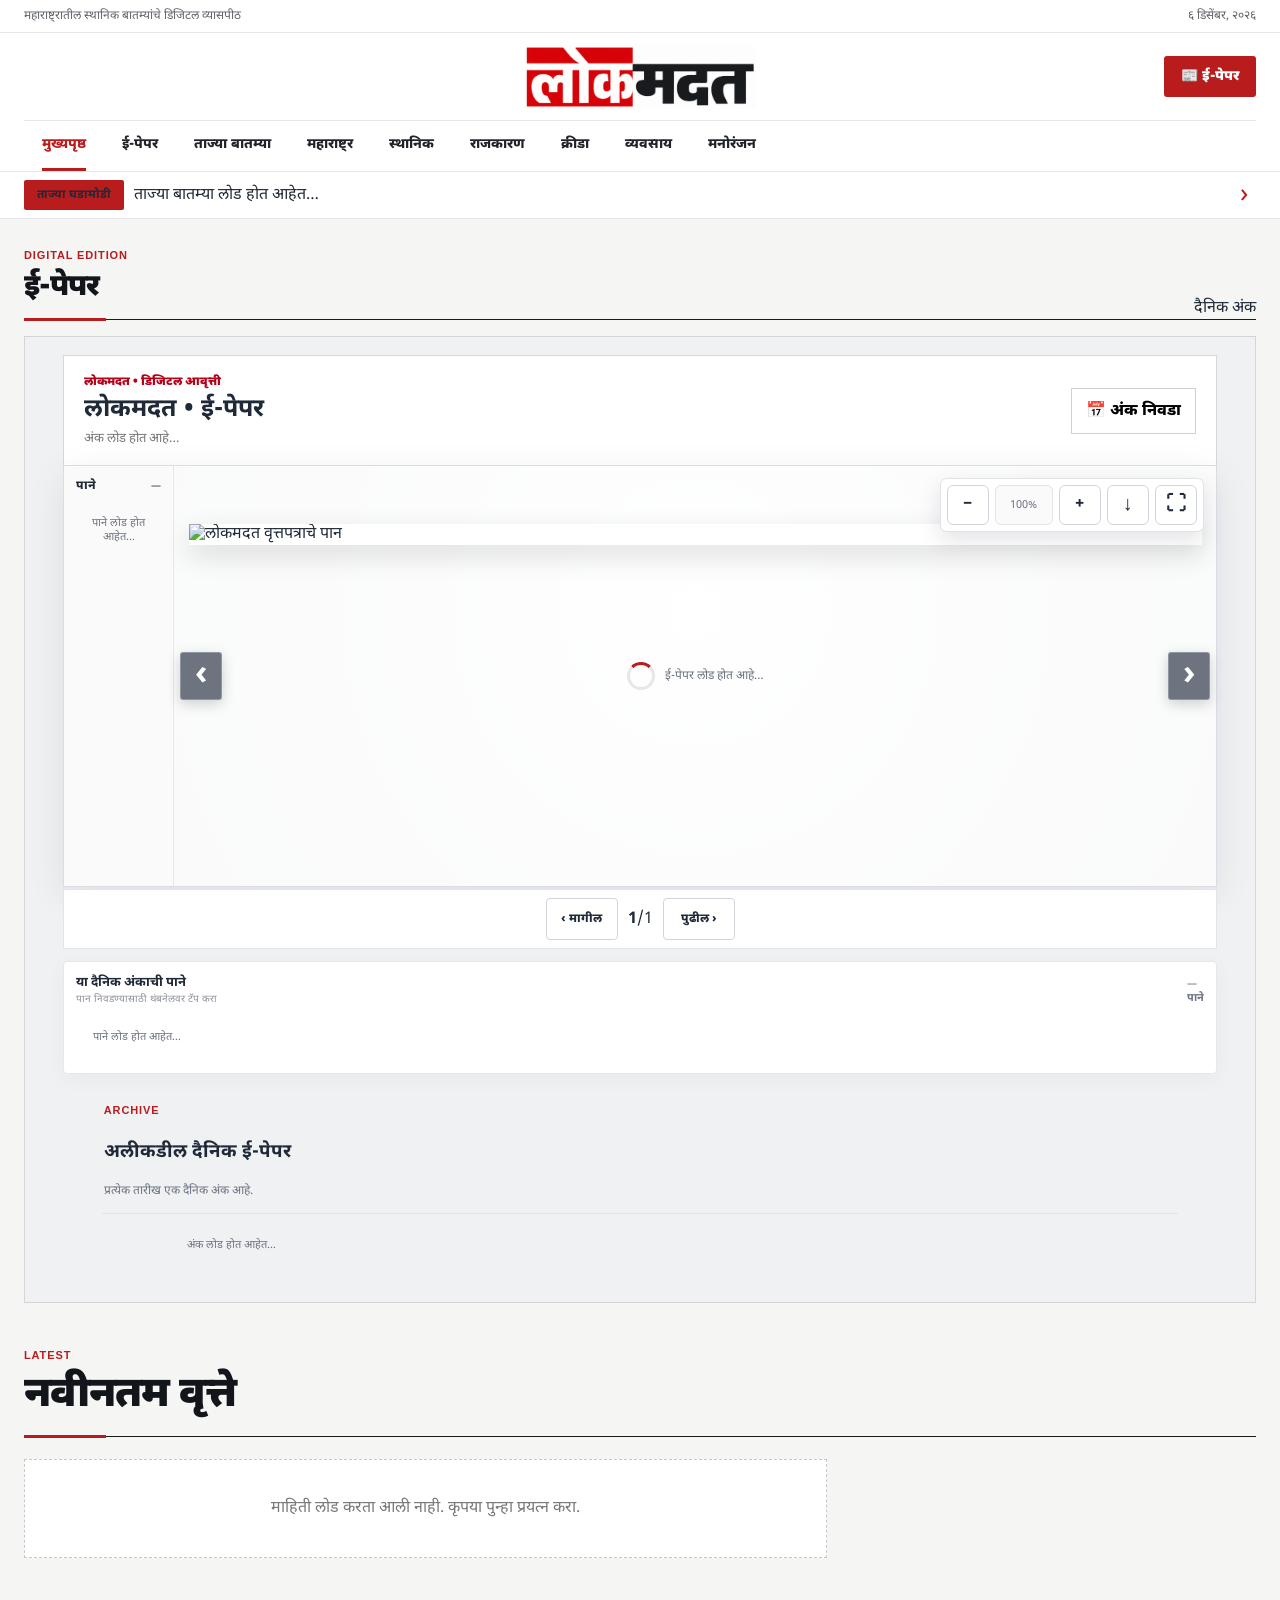
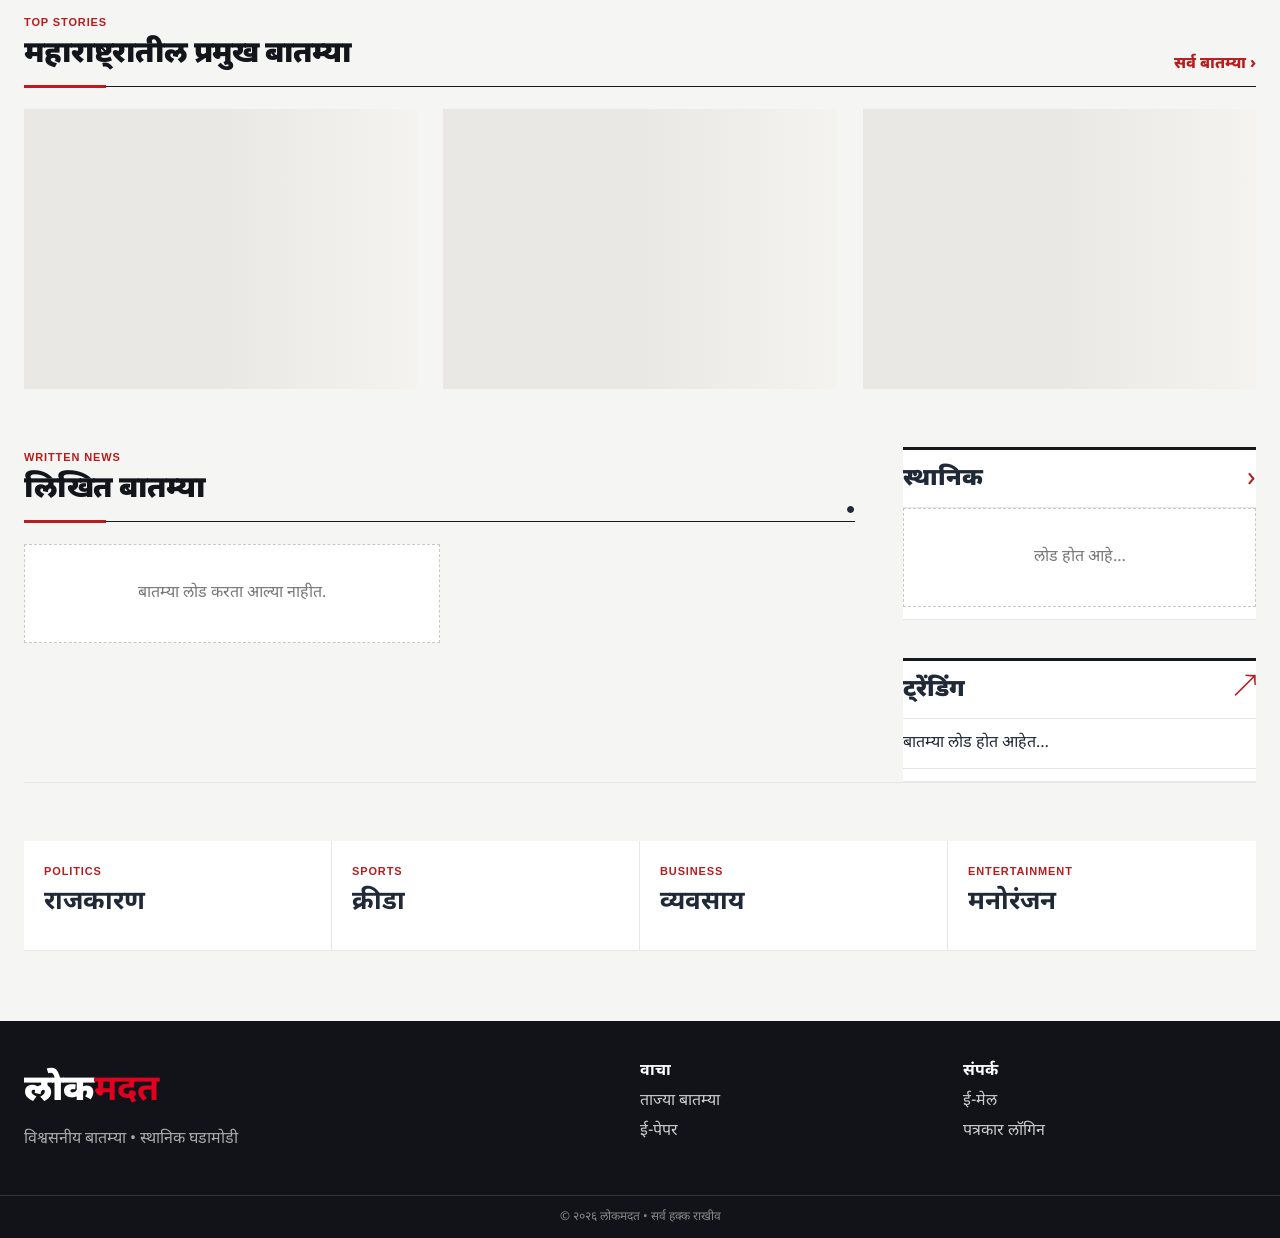
==== commit 539c981e: "Add files via upload" ====
--- a/index.html
+++ b/index.html
@@ -16,17 +16,54 @@
 <header class="site-header">
   <div class="utility"><div class="container utility-inner"><span>महाराष्ट्रातील स्थानिक बातम्यांचे डिजिटल व्यासपीठ</span><span id="today-label"></span></div></div>
   <div class="masthead container">
-    <button class="menu-btn" id="menu-btn" type="button" aria-label="मेन्यू उघडा" aria-expanded="false"><span></span><span></span><span></span></button>
+    <button class="menu-btn" id="menu-btn" type="button" aria-label="मेनू उघडा" aria-controls="side-drawer" aria-expanded="false">
+      <span class="menu-btn-bars"><i></i><i></i><i></i></span>
+    </button>
     <a class="lokmadat-logo" href="index.html" aria-label="लोकमदत मुख्यपृष्ठ">
       <img src="lokmadat-logo.png" alt="लोकमदत" class="lokmadat-logo-img">
     </a>
     <div class="mast-actions"><a href="#epaper-section" class="epaper-top">📰 ई-पेपर</a><a href="login.html" class="login-top">लॉगिन</a></div>
   </div>
+  <nav class="category-nav" id="category-nav"><div class="container nav-inner">
+    <a class="active" href="index.html">मुख्यपृष्ठ</a><a href="#epaper-section">ई-पेपर</a><a href="#latest">ताज्या बातम्या</a><a href="#maharashtra">महाराष्ट्र</a><a href="#local">स्थानिक</a><a href="#politics">राजकारण</a><a href="#sports">क्रीडा</a><a href="#business">व्यवसाय</a><a href="#entertainment">मनोरंजन</a>
+  </div></nav>
   <div class="breaking"><div class="container breaking-inner"><strong>ताज्या घडामोडी</strong><div id="ticker"><span>ताज्या बातम्या लोड होत आहेत…</span></div><span class="breaking-arrow">›</span></div></div>
 </header>
 
+<div class="side-drawer" id="side-drawer" aria-hidden="true">
+  <div class="drawer-backdrop" id="drawer-backdrop"></div>
+  <nav class="drawer-panel" aria-label="मुख्य मेनू">
+    <div class="drawer-head">
+      <img src="lokmadat-logo.png" alt="लोकमदत" class="drawer-logo">
+      <button class="drawer-close" id="drawer-close" type="button" aria-label="बंद करा">×</button>
+    </div>
+    <div class="drawer-section">
+      <a href="index.html" class="drawer-link active">🏠 मुख्यपृष्ठ</a>
+      <a href="#epaper-section" class="drawer-link">📰 ई-पेपर</a>
+      <a href="#written" class="drawer-link">📝 लिखित बातम्या</a>
+      <a href="#latest" class="drawer-link">ताज्या बातम्या</a>
+      <a href="#maharashtra" class="drawer-link">महाराष्ट्र</a>
+      <a href="#local" class="drawer-link">स्थानिक</a>
+      <a href="#politics" class="drawer-link">राजकारण</a>
+      <a href="#sports" class="drawer-link">क्रीडा</a>
+      <a href="#business" class="drawer-link">व्यवसाय</a>
+      <a href="#entertainment" class="drawer-link">मनोरंजन</a>
+    </div>
+    <div class="drawer-divider"></div>
+    <div class="drawer-section">
+      <span class="drawer-label">न्यूजरूम</span>
+      <a href="login.html" class="drawer-link drawer-reporter">🖊️ पत्रकार लॉगिन</a>
+    </div>
+    <div class="drawer-divider"></div>
+    <div class="drawer-section">
+      <span class="drawer-label">अधिक</span>
+      <a href="mailto:info@example.com" class="drawer-link">✉️ आमच्याशी संपर्क</a>
+    </div>
+  </nav>
+</div>
+
 <main>
-<section class="container epaper-section" id="epaper-section">
+<section class="container epaper-section epaper-first" id="epaper-section">
   <div class="section-heading compact"><div><span class="eyebrow">DIGITAL EDITION</span><h2>ई-पेपर</h2></div><span id="epaper-section-status">दैनिक अंक</span></div>
   <div id="epaper-reader-mount">
     <div class="reader-shell embedded-reader-shell">
@@ -46,12 +83,33 @@
   </div>
 </section>
 
+<section class="container latest-wrap" id="latest">
+  <div class="section-heading"><div><span class="eyebrow">LATEST</span><h1>नवीनतम वृत्ते</h1></div><span id="latest-updated" class="updated"></span></div>
+  <div id="latest-content" class="latest-grid"><div class="skeleton lead-skeleton"></div><div class="side-skeleton"><i></i><i></i></div></div>
+</section>
+
 <section class="container news-band" id="maharashtra">
   <div class="section-heading compact"><div><span class="eyebrow">TOP STORIES</span><h2>महाराष्ट्रातील प्रमुख बातम्या</h2></div><a href="#written">सर्व बातम्या ›</a></div>
   <div id="top-stories" class="story-grid"><div class="skeleton-card"></div><div class="skeleton-card"></div><div class="skeleton-card"></div></div>
 </section>
 
+<section class="container split-section" id="written">
+  <div class="main-column">
+    <div class="section-heading compact"><div><span class="eyebrow">WRITTEN NEWS</span><h2>लिखित बातम्या</h2></div><span class="section-mark">●</span></div>
+    <div id="written-list" class="written-list"><div class="loading-box">लिखित बातम्या लोड होत आहेत…</div></div>
+  </div>
+  <aside class="sidebar">
+    <div class="side-module" id="local"><div class="module-head"><h3>स्थानिक</h3><span>›</span></div><div id="local-list" class="mini-list"><div class="loading-box">लोड होत आहे…</div></div></div>
+    <div class="side-module" id="trending"><div class="module-head"><h3>ट्रेंडिंग</h3><span>↗</span></div><ol id="trending-list" class="rank-list"><li>बातम्या लोड होत आहेत…</li></ol></div>
+  </aside>
+</section>
 
+<section class="container lower-sections">
+ <div class="lower-card" id="politics"><span class="eyebrow">POLITICS</span><h2>राजकारण</h2><div id="politics-list"></div></div>
+ <div class="lower-card" id="sports"><span class="eyebrow">SPORTS</span><h2>क्रीडा</h2><div id="sports-list"></div></div>
+ <div class="lower-card" id="business"><span class="eyebrow">BUSINESS</span><h2>व्यवसाय</h2><div id="business-list"></div></div>
+ <div class="lower-card" id="entertainment"><span class="eyebrow">ENTERTAINMENT</span><h2>मनोरंजन</h2><div id="entertainment-list"></div></div>
+</section>
 </main>
 
 <div class="date-drawer" id="date-drawer" aria-hidden="true"><div class="date-panel"><div class="date-panel-head"><div><span class="eyebrow">ई-पेपर</span><h2>दैनिक अंक निवडा</h2></div><button id="date-close" type="button">×</button></div><div id="edition-list" class="edition-list"><div class="rail-loading">अंक लोड होत आहेत…</div></div></div></div>
@@ -73,40 +131,6 @@
     <img id="fullscreen-image" alt="लोकमदत वृत्तपत्राचे पान">
   </div>
 </div>
-<nav class="bottom-category-nav" aria-label="विभाग">
-  <div class="container bottom-nav-inner">
-    <a class="active" href="index.html">मुख्यपृष्ठ</a>
-    <a href="#maharashtra">महाराष्ट्र</a>
-    <a href="#local">स्थानिक</a>
-    <a href="#politics">राजकारण</a>
-    <a href="#sports">क्रीडा</a>
-    <a href="#business">व्यवसाय</a>
-    <a href="#entertainment">मनोरंजन</a>
-    <a href="#epaper-section">ई-पेपर</a>
-  </div>
-</nav>
-<aside class="menu-drawer" id="menu-drawer" aria-hidden="true">
-  <div class="menu-backdrop" id="menu-backdrop"></div>
-  <div class="menu-panel" role="dialog" aria-modal="true" aria-label="लोकमदत मेन्यू">
-    <div class="menu-panel-head"><b>लोकमदत</b><button id="menu-close" type="button" aria-label="मेन्यू बंद करा">×</button></div>
-    <div class="menu-panel-links">
-      <a href="#epaper-section">ई-पेपर</a>
-      <a href="mailto:info@example.com">ई-मेल</a>
-      <a href="login.html">प्रशासक लॉगिन</a>
-    </div>
-  </div>
-</aside>
-<footer><div class="container footer-grid"><div><div class="footer-logo"><span>लोक</span><b>मदत</b></div><p>विश्वसनीय बातम्या • स्थानिक घडामोडी</p></div></div><div class="copyright">© २०२६ लोकमदत • सर्व हक्क राखीव</div></footer>
-<script>
-(function(){
-  const btn=document.getElementById('menu-btn'), drawer=document.getElementById('menu-drawer'), close=document.getElementById('menu-close'), backdrop=document.getElementById('menu-backdrop');
-  if(!btn||!drawer)return;
-  function setOpen(open){drawer.classList.toggle('open',open);drawer.setAttribute('aria-hidden',String(!open));btn.setAttribute('aria-expanded',String(open));btn.setAttribute('aria-label',open?'मेन्यू बंद करा':'मेन्यू उघडा');document.body.classList.toggle('menu-open',open);}
-  btn.addEventListener('click',()=>setOpen(!drawer.classList.contains('open')));
-  close&&close.addEventListener('click',()=>setOpen(false));
-  backdrop&&backdrop.addEventListener('click',()=>setOpen(false));
-  drawer.querySelectorAll('a').forEach(a=>a.addEventListener('click',()=>setOpen(false)));
-})();
-</script>
-<script src="supabase-config.js?v=20260910-lokmadat1"></script><script src="reader.js?v=20260910-lokmadat1"></script><script src="homepage.js?v=20260910-lokmadat1"></script>
+<footer><div class="container footer-grid"><div><div class="footer-logo"><span>लोक</span><b>मदत</b></div><p>विश्वसनीय बातम्या • स्थानिक घडामोडी</p></div><div><b>वाचा</b><a href="#latest">ताज्या बातम्या</a><a href="#epaper-section">ई-पेपर</a></div><div><b>संपर्क</b><a href="mailto:info@example.com">ई-मेल</a><a href="login.html">पत्रकार लॉगिन</a></div></div><div class="copyright">© २०२६ लोकमदत • सर्व हक्क राखीव</div></footer>
+<script src="supabase-config.js?v=20260916-lokmadat24"></script><script src="reader.js?v=20260916-lokmadat24"></script><script src="homepage.js?v=20260916-lokmadat24"></script>
 </body></html>
--- a/styles.css
+++ b/styles.css
@@ -936,33 +936,70 @@
   .lokmadat-logo-img{max-height:52px;}
 }
 
-/* v29: move section navigation to the bottom and footer links into the top-left menu. */
-.menu-btn{display:flex;flex-direction:column;justify-content:center;align-items:center;gap:5px;width:44px;height:44px;border:1px solid #d8d8d8;background:#fff;cursor:pointer;padding:0}
-.menu-btn span{display:block;width:24px;height:2px;background:#17191d;border-radius:2px}
-.masthead{grid-template-columns:54px 1fr auto}
-.lokmadat-logo{justify-self:center;display:flex;align-items:center;justify-content:center;min-width:0}
-.lokmadat-logo-img{display:block;width:auto;height:72px;max-width:min(360px,100%);object-fit:contain}
-.bottom-category-nav{background:#fff;border-top:1px solid #ddd;border-bottom:1px solid #d2d2d2}
-.bottom-nav-inner{display:flex;overflow-x:auto;scrollbar-width:none}
-.bottom-nav-inner::-webkit-scrollbar{display:none}
-.bottom-nav-inner a{padding:13px 16px 11px;font-size:15px;font-weight:800;white-space:nowrap;border-bottom:3px solid transparent}
-.bottom-nav-inner a.active,.bottom-nav-inner a:hover{color:var(--red);border-color:var(--red)}
-.menu-drawer{position:fixed;inset:0;z-index:1000;pointer-events:none;visibility:hidden}
-.menu-drawer.open{pointer-events:auto;visibility:visible}
-.menu-backdrop{position:absolute;inset:0;background:rgba(0,0,0,.38);opacity:0;transition:opacity .2s}
-.menu-drawer.open .menu-backdrop{opacity:1}
-.menu-panel{position:absolute;left:0;top:0;bottom:0;width:min(330px,86vw);background:#fff;box-shadow:12px 0 35px rgba(0,0,0,.18);transform:translateX(-100%);transition:transform .22s ease;padding:22px 20px}
-.menu-drawer.open .menu-panel{transform:translateX(0)}
-.menu-panel-head{display:flex;align-items:center;justify-content:space-between;padding-bottom:18px;border-bottom:1px solid #ddd;font-size:24px}
-.menu-panel-head b{font-weight:900}
-.menu-panel-head button{width:38px;height:38px;border:1px solid #ddd;background:#fff;font-size:26px;line-height:1;cursor:pointer}
-.menu-panel-links{display:flex;flex-direction:column;padding-top:8px}
-.menu-panel-links a{padding:17px 2px;border-bottom:1px solid #eee;font-size:18px;font-weight:800}
-body.menu-open{overflow:hidden}
+/* =========================================================
+   v24 — Hamburger menu + slide-in drawer, ePaper-first layout
+   ========================================================= */
+.menu-btn{
+  grid-column:1;
+  justify-self:start;
+  width:44px;height:44px;
+  border:1px solid var(--line);
+  border-radius:10px;
+  background:#fff;
+  display:flex;align-items:center;justify-content:center;
+  cursor:pointer;
+  transition:background .15s,border-color .15s;
+  padding:0;
+}
+.menu-btn:hover{background:var(--soft);border-color:#c6cad0}
+.menu-btn-bars{display:flex;flex-direction:column;gap:4px;width:19px}
+.menu-btn-bars i{display:block;height:2px;border-radius:2px;background:var(--ink);transition:transform .2s,opacity .2s}
+.menu-btn[aria-expanded="true"] .menu-btn-bars i:nth-child(1){transform:translateY(6px) rotate(45deg)}
+.menu-btn[aria-expanded="true"] .menu-btn-bars i:nth-child(2){opacity:0}
+.menu-btn[aria-expanded="true"] .menu-btn-bars i:nth-child(3){transform:translateY(-6px) rotate(-45deg)}
+
+.side-drawer{position:fixed;inset:0;z-index:300;visibility:hidden;pointer-events:none}
+.side-drawer.open{visibility:visible;pointer-events:auto}
+.drawer-backdrop{position:absolute;inset:0;background:rgba(10,11,14,.55);opacity:0;transition:opacity .25s ease}
+.side-drawer.open .drawer-backdrop{opacity:1}
+.drawer-panel{
+  position:absolute;top:0;left:0;bottom:0;
+  width:min(320px,86vw);
+  background:#fff;
+  box-shadow:16px 0 44px rgba(0,0,0,.20);
+  transform:translateX(-100%);
+  transition:transform .3s cubic-bezier(.2,.9,.25,1);
+  display:flex;flex-direction:column;
+  overflow-y:auto;
+}
+.side-drawer.open .drawer-panel{transform:translateX(0)}
+.drawer-head{
+  display:flex;align-items:center;justify-content:space-between;
+  padding:16px 16px;border-bottom:1px solid var(--line);
+  position:sticky;top:0;background:#fff;z-index:2;
+}
+.drawer-logo{height:34px;width:auto;object-fit:contain}
+.drawer-close{width:36px;height:36px;border:0;background:var(--soft);border-radius:9px;font-size:20px;line-height:1;cursor:pointer;color:var(--ink)}
+.drawer-close:hover{background:#e7e6e2}
+.drawer-section{display:flex;flex-direction:column;padding:10px 10px}
+.drawer-label{font-size:11px;font-weight:900;letter-spacing:1.2px;color:#9aa0a6;padding:8px 12px 2px;text-transform:uppercase}
+.drawer-link{
+  padding:13px 12px;border-radius:9px;
+  font-weight:800;font-size:15px;color:var(--ink);
+  display:flex;align-items:center;gap:8px;
+}
+.drawer-link:hover{background:var(--soft)}
+.drawer-link.active{background:var(--soft);color:var(--red)}
+.drawer-reporter{background:var(--ink) !important;color:#fff !important;justify-content:center;margin-top:2px}
+.drawer-reporter:hover{background:var(--red) !important}
+.drawer-divider{height:1px;background:var(--line);margin:4px 14px}
+body.drawer-lock{overflow:hidden}
+
+/* ePaper section leads the homepage — tighter top spacing since it's first now */
+.epaper-section.epaper-first{padding-top:26px}
+.epaper-section.epaper-first .section-heading{margin-bottom:16px}
+
 @media(max-width:560px){
-  .masthead{height:82px;grid-template-columns:48px 1fr auto}
-  .menu-btn{width:40px;height:40px}
-  .menu-btn span{width:22px}
-  .lokmadat-logo-img{height:58px;max-width:calc(100vw - 130px)}
-  .bottom-nav-inner a{font-size:13px;padding:11px 13px 9px}
-}
+  .drawer-panel{width:min(300px,88vw)}
+  .drawer-link{font-size:14px;padding:12px 11px}
+}
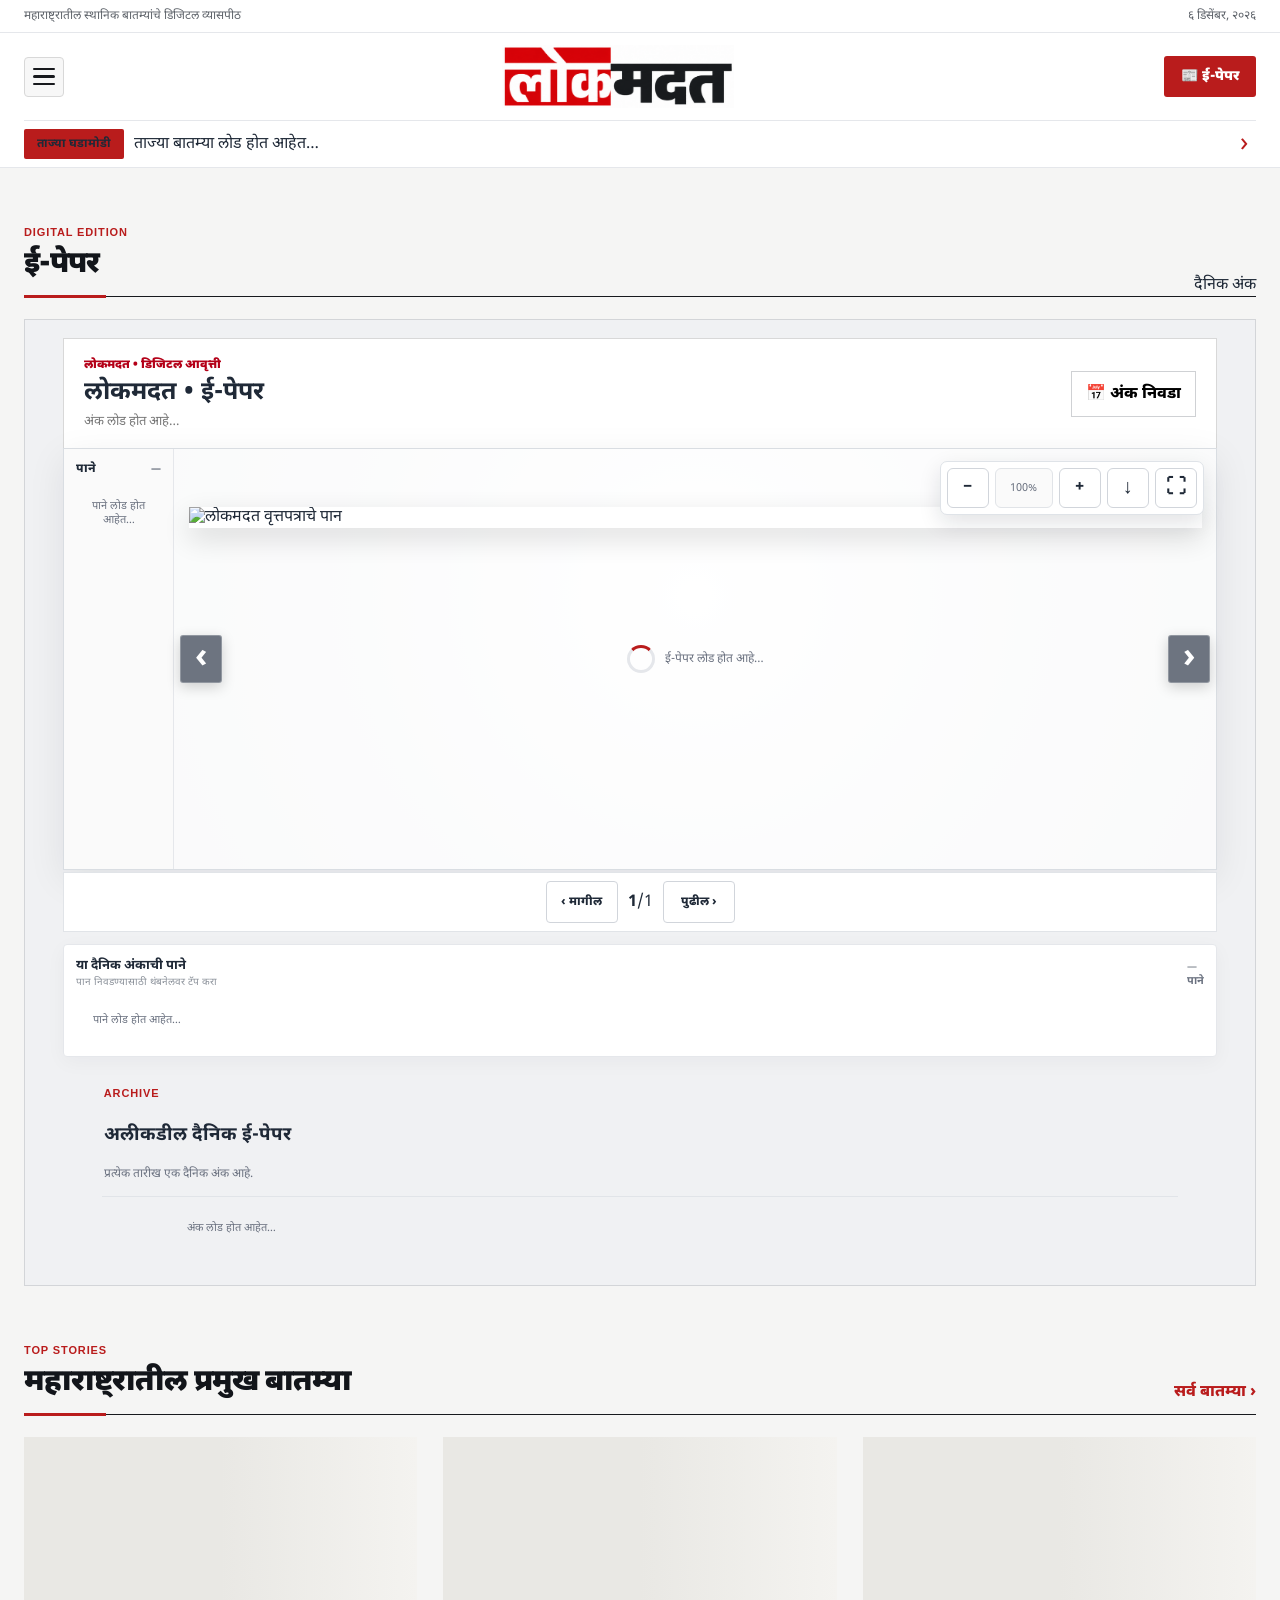
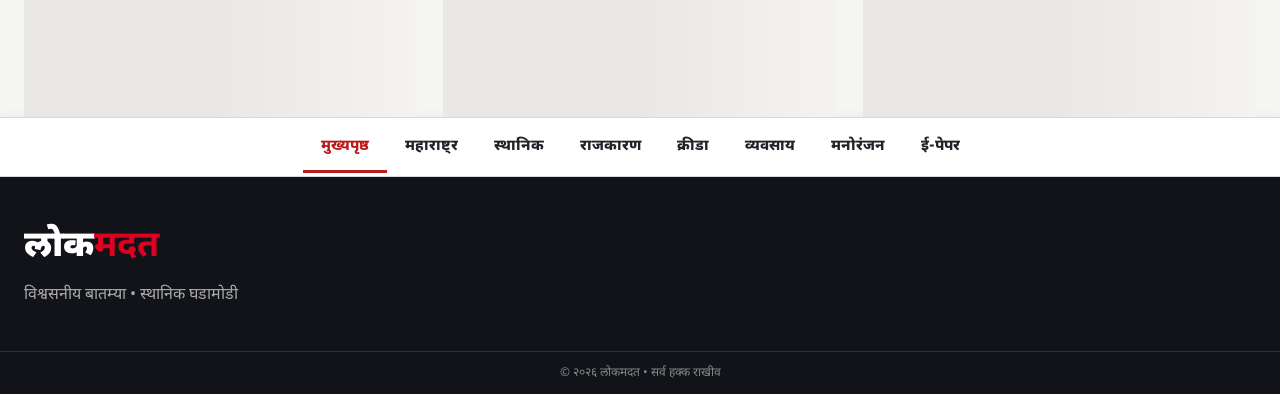
==== commit c4ff9c67: "Add files via upload" ====
--- a/index.html
+++ b/index.html
@@ -16,54 +16,17 @@
 <header class="site-header">
   <div class="utility"><div class="container utility-inner"><span>महाराष्ट्रातील स्थानिक बातम्यांचे डिजिटल व्यासपीठ</span><span id="today-label"></span></div></div>
   <div class="masthead container">
-    <button class="menu-btn" id="menu-btn" type="button" aria-label="मेनू उघडा" aria-controls="side-drawer" aria-expanded="false">
-      <span class="menu-btn-bars"><i></i><i></i><i></i></span>
-    </button>
+    <button class="menu-btn" id="menu-btn" type="button" aria-label="मेन्यू उघडा" aria-expanded="false" style="display:flex!important;visibility:visible!important;opacity:1!important;width:40px!important;height:40px!important;min-width:40px!important;min-height:40px!important;flex-direction:column!important;justify-content:center!important;align-items:center!important;gap:5px!important;padding:0!important;border:1px solid #d8d8d8!important;background:#f7f7f7!important;position:relative!important;z-index:999!important;"><span style="display:block!important;width:22px!important;height:2.5px!important;background:#17191d!important;border-radius:2px!important;"></span><span style="display:block!important;width:22px!important;height:2.5px!important;background:#17191d!important;border-radius:2px!important;"></span><span style="display:block!important;width:22px!important;height:2.5px!important;background:#17191d!important;border-radius:2px!important;"></span></button>
     <a class="lokmadat-logo" href="index.html" aria-label="लोकमदत मुख्यपृष्ठ">
       <img src="lokmadat-logo.png" alt="लोकमदत" class="lokmadat-logo-img">
     </a>
     <div class="mast-actions"><a href="#epaper-section" class="epaper-top">📰 ई-पेपर</a><a href="login.html" class="login-top">लॉगिन</a></div>
   </div>
-  <nav class="category-nav" id="category-nav"><div class="container nav-inner">
-    <a class="active" href="index.html">मुख्यपृष्ठ</a><a href="#epaper-section">ई-पेपर</a><a href="#latest">ताज्या बातम्या</a><a href="#maharashtra">महाराष्ट्र</a><a href="#local">स्थानिक</a><a href="#politics">राजकारण</a><a href="#sports">क्रीडा</a><a href="#business">व्यवसाय</a><a href="#entertainment">मनोरंजन</a>
-  </div></nav>
   <div class="breaking"><div class="container breaking-inner"><strong>ताज्या घडामोडी</strong><div id="ticker"><span>ताज्या बातम्या लोड होत आहेत…</span></div><span class="breaking-arrow">›</span></div></div>
 </header>
 
-<div class="side-drawer" id="side-drawer" aria-hidden="true">
-  <div class="drawer-backdrop" id="drawer-backdrop"></div>
-  <nav class="drawer-panel" aria-label="मुख्य मेनू">
-    <div class="drawer-head">
-      <img src="lokmadat-logo.png" alt="लोकमदत" class="drawer-logo">
-      <button class="drawer-close" id="drawer-close" type="button" aria-label="बंद करा">×</button>
-    </div>
-    <div class="drawer-section">
-      <a href="index.html" class="drawer-link active">🏠 मुख्यपृष्ठ</a>
-      <a href="#epaper-section" class="drawer-link">📰 ई-पेपर</a>
-      <a href="#written" class="drawer-link">📝 लिखित बातम्या</a>
-      <a href="#latest" class="drawer-link">ताज्या बातम्या</a>
-      <a href="#maharashtra" class="drawer-link">महाराष्ट्र</a>
-      <a href="#local" class="drawer-link">स्थानिक</a>
-      <a href="#politics" class="drawer-link">राजकारण</a>
-      <a href="#sports" class="drawer-link">क्रीडा</a>
-      <a href="#business" class="drawer-link">व्यवसाय</a>
-      <a href="#entertainment" class="drawer-link">मनोरंजन</a>
-    </div>
-    <div class="drawer-divider"></div>
-    <div class="drawer-section">
-      <span class="drawer-label">न्यूजरूम</span>
-      <a href="login.html" class="drawer-link drawer-reporter">🖊️ पत्रकार लॉगिन</a>
-    </div>
-    <div class="drawer-divider"></div>
-    <div class="drawer-section">
-      <span class="drawer-label">अधिक</span>
-      <a href="mailto:info@example.com" class="drawer-link">✉️ आमच्याशी संपर्क</a>
-    </div>
-  </nav>
-</div>
-
 <main>
-<section class="container epaper-section epaper-first" id="epaper-section">
+<section class="container epaper-section" id="epaper-section">
   <div class="section-heading compact"><div><span class="eyebrow">DIGITAL EDITION</span><h2>ई-पेपर</h2></div><span id="epaper-section-status">दैनिक अंक</span></div>
   <div id="epaper-reader-mount">
     <div class="reader-shell embedded-reader-shell">
@@ -83,33 +46,12 @@
   </div>
 </section>
 
-<section class="container latest-wrap" id="latest">
-  <div class="section-heading"><div><span class="eyebrow">LATEST</span><h1>नवीनतम वृत्ते</h1></div><span id="latest-updated" class="updated"></span></div>
-  <div id="latest-content" class="latest-grid"><div class="skeleton lead-skeleton"></div><div class="side-skeleton"><i></i><i></i></div></div>
-</section>
-
 <section class="container news-band" id="maharashtra">
   <div class="section-heading compact"><div><span class="eyebrow">TOP STORIES</span><h2>महाराष्ट्रातील प्रमुख बातम्या</h2></div><a href="#written">सर्व बातम्या ›</a></div>
   <div id="top-stories" class="story-grid"><div class="skeleton-card"></div><div class="skeleton-card"></div><div class="skeleton-card"></div></div>
 </section>
 
-<section class="container split-section" id="written">
-  <div class="main-column">
-    <div class="section-heading compact"><div><span class="eyebrow">WRITTEN NEWS</span><h2>लिखित बातम्या</h2></div><span class="section-mark">●</span></div>
-    <div id="written-list" class="written-list"><div class="loading-box">लिखित बातम्या लोड होत आहेत…</div></div>
-  </div>
-  <aside class="sidebar">
-    <div class="side-module" id="local"><div class="module-head"><h3>स्थानिक</h3><span>›</span></div><div id="local-list" class="mini-list"><div class="loading-box">लोड होत आहे…</div></div></div>
-    <div class="side-module" id="trending"><div class="module-head"><h3>ट्रेंडिंग</h3><span>↗</span></div><ol id="trending-list" class="rank-list"><li>बातम्या लोड होत आहेत…</li></ol></div>
-  </aside>
-</section>
 
-<section class="container lower-sections">
- <div class="lower-card" id="politics"><span class="eyebrow">POLITICS</span><h2>राजकारण</h2><div id="politics-list"></div></div>
- <div class="lower-card" id="sports"><span class="eyebrow">SPORTS</span><h2>क्रीडा</h2><div id="sports-list"></div></div>
- <div class="lower-card" id="business"><span class="eyebrow">BUSINESS</span><h2>व्यवसाय</h2><div id="business-list"></div></div>
- <div class="lower-card" id="entertainment"><span class="eyebrow">ENTERTAINMENT</span><h2>मनोरंजन</h2><div id="entertainment-list"></div></div>
-</section>
 </main>
 
 <div class="date-drawer" id="date-drawer" aria-hidden="true"><div class="date-panel"><div class="date-panel-head"><div><span class="eyebrow">ई-पेपर</span><h2>दैनिक अंक निवडा</h2></div><button id="date-close" type="button">×</button></div><div id="edition-list" class="edition-list"><div class="rail-loading">अंक लोड होत आहेत…</div></div></div></div>
@@ -131,6 +73,40 @@
     <img id="fullscreen-image" alt="लोकमदत वृत्तपत्राचे पान">
   </div>
 </div>
-<footer><div class="container footer-grid"><div><div class="footer-logo"><span>लोक</span><b>मदत</b></div><p>विश्वसनीय बातम्या • स्थानिक घडामोडी</p></div><div><b>वाचा</b><a href="#latest">ताज्या बातम्या</a><a href="#epaper-section">ई-पेपर</a></div><div><b>संपर्क</b><a href="mailto:info@example.com">ई-मेल</a><a href="login.html">पत्रकार लॉगिन</a></div></div><div class="copyright">© २०२६ लोकमदत • सर्व हक्क राखीव</div></footer>
-<script src="supabase-config.js?v=20260916-lokmadat24"></script><script src="reader.js?v=20260916-lokmadat24"></script><script src="homepage.js?v=20260916-lokmadat24"></script>
+<nav class="bottom-category-nav" aria-label="विभाग">
+  <div class="container bottom-nav-inner">
+    <a class="active" href="index.html">मुख्यपृष्ठ</a>
+    <a href="#maharashtra">महाराष्ट्र</a>
+    <a href="#local">स्थानिक</a>
+    <a href="#politics">राजकारण</a>
+    <a href="#sports">क्रीडा</a>
+    <a href="#business">व्यवसाय</a>
+    <a href="#entertainment">मनोरंजन</a>
+    <a href="#epaper-section">ई-पेपर</a>
+  </div>
+</nav>
+<aside class="menu-drawer" id="menu-drawer" aria-hidden="true">
+  <div class="menu-backdrop" id="menu-backdrop"></div>
+  <div class="menu-panel" role="dialog" aria-modal="true" aria-label="लोकमदत मेन्यू">
+    <div class="menu-panel-head"><b>लोकमदत</b><button id="menu-close" type="button" aria-label="मेन्यू बंद करा">×</button></div>
+    <div class="menu-panel-links">
+      <a href="#epaper-section">ई-पेपर</a>
+      <a href="mailto:info@example.com">ई-मेल</a>
+      <a href="login.html">प्रशासक लॉगिन</a>
+    </div>
+  </div>
+</aside>
+<footer><div class="container footer-grid"><div><div class="footer-logo"><span>लोक</span><b>मदत</b></div><p>विश्वसनीय बातम्या • स्थानिक घडामोडी</p></div></div><div class="copyright">© २०२६ लोकमदत • सर्व हक्क राखीव</div></footer>
+<script>
+(function(){
+  const btn=document.getElementById('menu-btn'), drawer=document.getElementById('menu-drawer'), close=document.getElementById('menu-close'), backdrop=document.getElementById('menu-backdrop');
+  if(!btn||!drawer)return;
+  function setOpen(open){drawer.classList.toggle('open',open);drawer.setAttribute('aria-hidden',String(!open));btn.setAttribute('aria-expanded',String(open));btn.setAttribute('aria-label',open?'मेन्यू बंद करा':'मेन्यू उघडा');document.body.classList.toggle('menu-open',open);}
+  btn.addEventListener('click',()=>setOpen(!drawer.classList.contains('open')));
+  close&&close.addEventListener('click',()=>setOpen(false));
+  backdrop&&backdrop.addEventListener('click',()=>setOpen(false));
+  drawer.querySelectorAll('a').forEach(a=>a.addEventListener('click',()=>setOpen(false)));
+})();
+</script>
+<script src="supabase-config.js?v=20260910-lokmadat1"></script><script src="reader.js?v=20260910-lokmadat1"></script><script src="homepage.js?v=20260910-lokmadat1"></script>
 </body></html>
--- a/styles.css
+++ b/styles.css
@@ -936,70 +936,54 @@
   .lokmadat-logo-img{max-height:52px;}
 }
 
-/* =========================================================
-   v24 — Hamburger menu + slide-in drawer, ePaper-first layout
-   ========================================================= */
-.menu-btn{
-  grid-column:1;
-  justify-self:start;
-  width:44px;height:44px;
-  border:1px solid var(--line);
-  border-radius:10px;
-  background:#fff;
-  display:flex;align-items:center;justify-content:center;
-  cursor:pointer;
-  transition:background .15s,border-color .15s;
-  padding:0;
-}
-.menu-btn:hover{background:var(--soft);border-color:#c6cad0}
-.menu-btn-bars{display:flex;flex-direction:column;gap:4px;width:19px}
-.menu-btn-bars i{display:block;height:2px;border-radius:2px;background:var(--ink);transition:transform .2s,opacity .2s}
-.menu-btn[aria-expanded="true"] .menu-btn-bars i:nth-child(1){transform:translateY(6px) rotate(45deg)}
-.menu-btn[aria-expanded="true"] .menu-btn-bars i:nth-child(2){opacity:0}
-.menu-btn[aria-expanded="true"] .menu-btn-bars i:nth-child(3){transform:translateY(-6px) rotate(-45deg)}
-
-.side-drawer{position:fixed;inset:0;z-index:300;visibility:hidden;pointer-events:none}
-.side-drawer.open{visibility:visible;pointer-events:auto}
-.drawer-backdrop{position:absolute;inset:0;background:rgba(10,11,14,.55);opacity:0;transition:opacity .25s ease}
-.side-drawer.open .drawer-backdrop{opacity:1}
-.drawer-panel{
-  position:absolute;top:0;left:0;bottom:0;
-  width:min(320px,86vw);
-  background:#fff;
-  box-shadow:16px 0 44px rgba(0,0,0,.20);
-  transform:translateX(-100%);
-  transition:transform .3s cubic-bezier(.2,.9,.25,1);
-  display:flex;flex-direction:column;
-  overflow-y:auto;
-}
-.side-drawer.open .drawer-panel{transform:translateX(0)}
-.drawer-head{
-  display:flex;align-items:center;justify-content:space-between;
-  padding:16px 16px;border-bottom:1px solid var(--line);
-  position:sticky;top:0;background:#fff;z-index:2;
-}
-.drawer-logo{height:34px;width:auto;object-fit:contain}
-.drawer-close{width:36px;height:36px;border:0;background:var(--soft);border-radius:9px;font-size:20px;line-height:1;cursor:pointer;color:var(--ink)}
-.drawer-close:hover{background:#e7e6e2}
-.drawer-section{display:flex;flex-direction:column;padding:10px 10px}
-.drawer-label{font-size:11px;font-weight:900;letter-spacing:1.2px;color:#9aa0a6;padding:8px 12px 2px;text-transform:uppercase}
-.drawer-link{
-  padding:13px 12px;border-radius:9px;
-  font-weight:800;font-size:15px;color:var(--ink);
-  display:flex;align-items:center;gap:8px;
-}
-.drawer-link:hover{background:var(--soft)}
-.drawer-link.active{background:var(--soft);color:var(--red)}
-.drawer-reporter{background:var(--ink) !important;color:#fff !important;justify-content:center;margin-top:2px}
-.drawer-reporter:hover{background:var(--red) !important}
-.drawer-divider{height:1px;background:var(--line);margin:4px 14px}
-body.drawer-lock{overflow:hidden}
-
-/* ePaper section leads the homepage — tighter top spacing since it's first now */
-.epaper-section.epaper-first{padding-top:26px}
-.epaper-section.epaper-first .section-heading{margin-bottom:16px}
-
+/* v29: move section navigation to the bottom and footer links into the top-left menu. */
+.menu-btn{display:flex;flex-direction:column;justify-content:center;align-items:center;gap:5px;width:44px;height:44px;border:1px solid #d8d8d8;background:#fff;cursor:pointer;padding:0}
+.menu-btn span{display:block;width:24px;height:2px;background:#17191d;border-radius:2px}
+.masthead{grid-template-columns:54px 1fr auto}
+.lokmadat-logo{justify-self:center;display:flex;align-items:center;justify-content:center;min-width:0}
+.lokmadat-logo-img{display:block;width:auto;height:72px;max-width:min(360px,100%);object-fit:contain}
+.bottom-category-nav{background:#fff;border-top:1px solid #ddd;border-bottom:1px solid #d2d2d2}
+.bottom-nav-inner{display:flex;overflow-x:auto;scrollbar-width:none}
+.bottom-nav-inner::-webkit-scrollbar{display:none}
+.bottom-nav-inner a{padding:13px 16px 11px;font-size:15px;font-weight:800;white-space:nowrap;border-bottom:3px solid transparent}
+.bottom-nav-inner a.active,.bottom-nav-inner a:hover{color:var(--red);border-color:var(--red)}
+.menu-drawer{position:fixed;inset:0;z-index:1000;pointer-events:none;visibility:hidden}
+.menu-drawer.open{pointer-events:auto;visibility:visible}
+.menu-backdrop{position:absolute;inset:0;background:rgba(0,0,0,.38);opacity:0;transition:opacity .2s}
+.menu-drawer.open .menu-backdrop{opacity:1}
+.menu-panel{position:absolute;left:0;top:0;bottom:0;width:min(330px,86vw);background:#fff;box-shadow:12px 0 35px rgba(0,0,0,.18);transform:translateX(-100%);transition:transform .22s ease;padding:22px 20px}
+.menu-drawer.open .menu-panel{transform:translateX(0)}
+.menu-panel-head{display:flex;align-items:center;justify-content:space-between;padding-bottom:18px;border-bottom:1px solid #ddd;font-size:24px}
+.menu-panel-head b{font-weight:900}
+.menu-panel-head button{width:38px;height:38px;border:1px solid #ddd;background:#fff;font-size:26px;line-height:1;cursor:pointer}
+.menu-panel-links{display:flex;flex-direction:column;padding-top:8px}
+.menu-panel-links a{padding:17px 2px;border-bottom:1px solid #eee;font-size:18px;font-weight:800}
+body.menu-open{overflow:hidden}
 @media(max-width:560px){
-  .drawer-panel{width:min(300px,88vw)}
-  .drawer-link{font-size:14px;padding:12px 11px}
-}
+  .masthead{height:82px;grid-template-columns:48px 1fr auto}
+  .menu-btn{width:40px;height:40px}
+  .menu-btn span{width:22px}
+  .lokmadat-logo-img{height:58px;max-width:calc(100vw - 130px)}
+  .bottom-nav-inner a{font-size:13px;padding:11px 13px 9px}
+}
+
+/* v30: polish only the navigation/menu requested in v29. */
+.masthead{grid-template-columns:48px minmax(0,1fr) auto !important;align-items:center !important;}
+.menu-btn{display:flex !important;visibility:visible !important;opacity:1 !important;position:relative !important;z-index:5 !important;flex-direction:column;justify-content:center;align-items:center;gap:5px;width:44px;height:44px;border:1px solid #d9d9d9;border-radius:4px;background:#f7f7f7;cursor:pointer;padding:0;}
+.menu-btn span{display:block !important;width:23px;height:2.5px;background:#17191d;border-radius:2px;}
+.lokmadat-logo{justify-self:center !important;margin:0 !important;}
+.mast-actions{grid-column:3 !important;justify-self:end !important;}
+.bottom-category-nav{margin-top:0;background:#fff;border-top:1px solid #d9d9d9;border-bottom:1px solid #d9d9d9;box-shadow:0 -2px 10px rgba(0,0,0,.04);}
+.bottom-nav-inner{min-height:58px;align-items:center;justify-content:center;gap:0;}
+.bottom-nav-inner a{display:flex;align-items:center;justify-content:center;padding:16px 18px 14px;font-size:15px;font-weight:800;color:#20242a;white-space:nowrap;border-bottom:3px solid transparent;transition:color .15s ease,border-color .15s ease;}
+.bottom-nav-inner a.active,.bottom-nav-inner a:hover{color:var(--red);border-bottom-color:var(--red);}
+.menu-panel{padding:0 20px 24px !important;}
+.menu-panel-head{padding:20px 0 16px !important;}
+.menu-panel-links a{padding:18px 4px !important;font-size:18px !important;}
+@media(max-width:560px){
+  .masthead{height:82px;grid-template-columns:46px minmax(0,1fr) auto !important;}
+  .menu-btn{width:40px;height:40px;}
+  .menu-btn span{width:22px;}
+  .bottom-nav-inner{justify-content:flex-start;min-height:54px;}
+  .bottom-nav-inner a{font-size:13px;padding:14px 14px 11px;}
+}
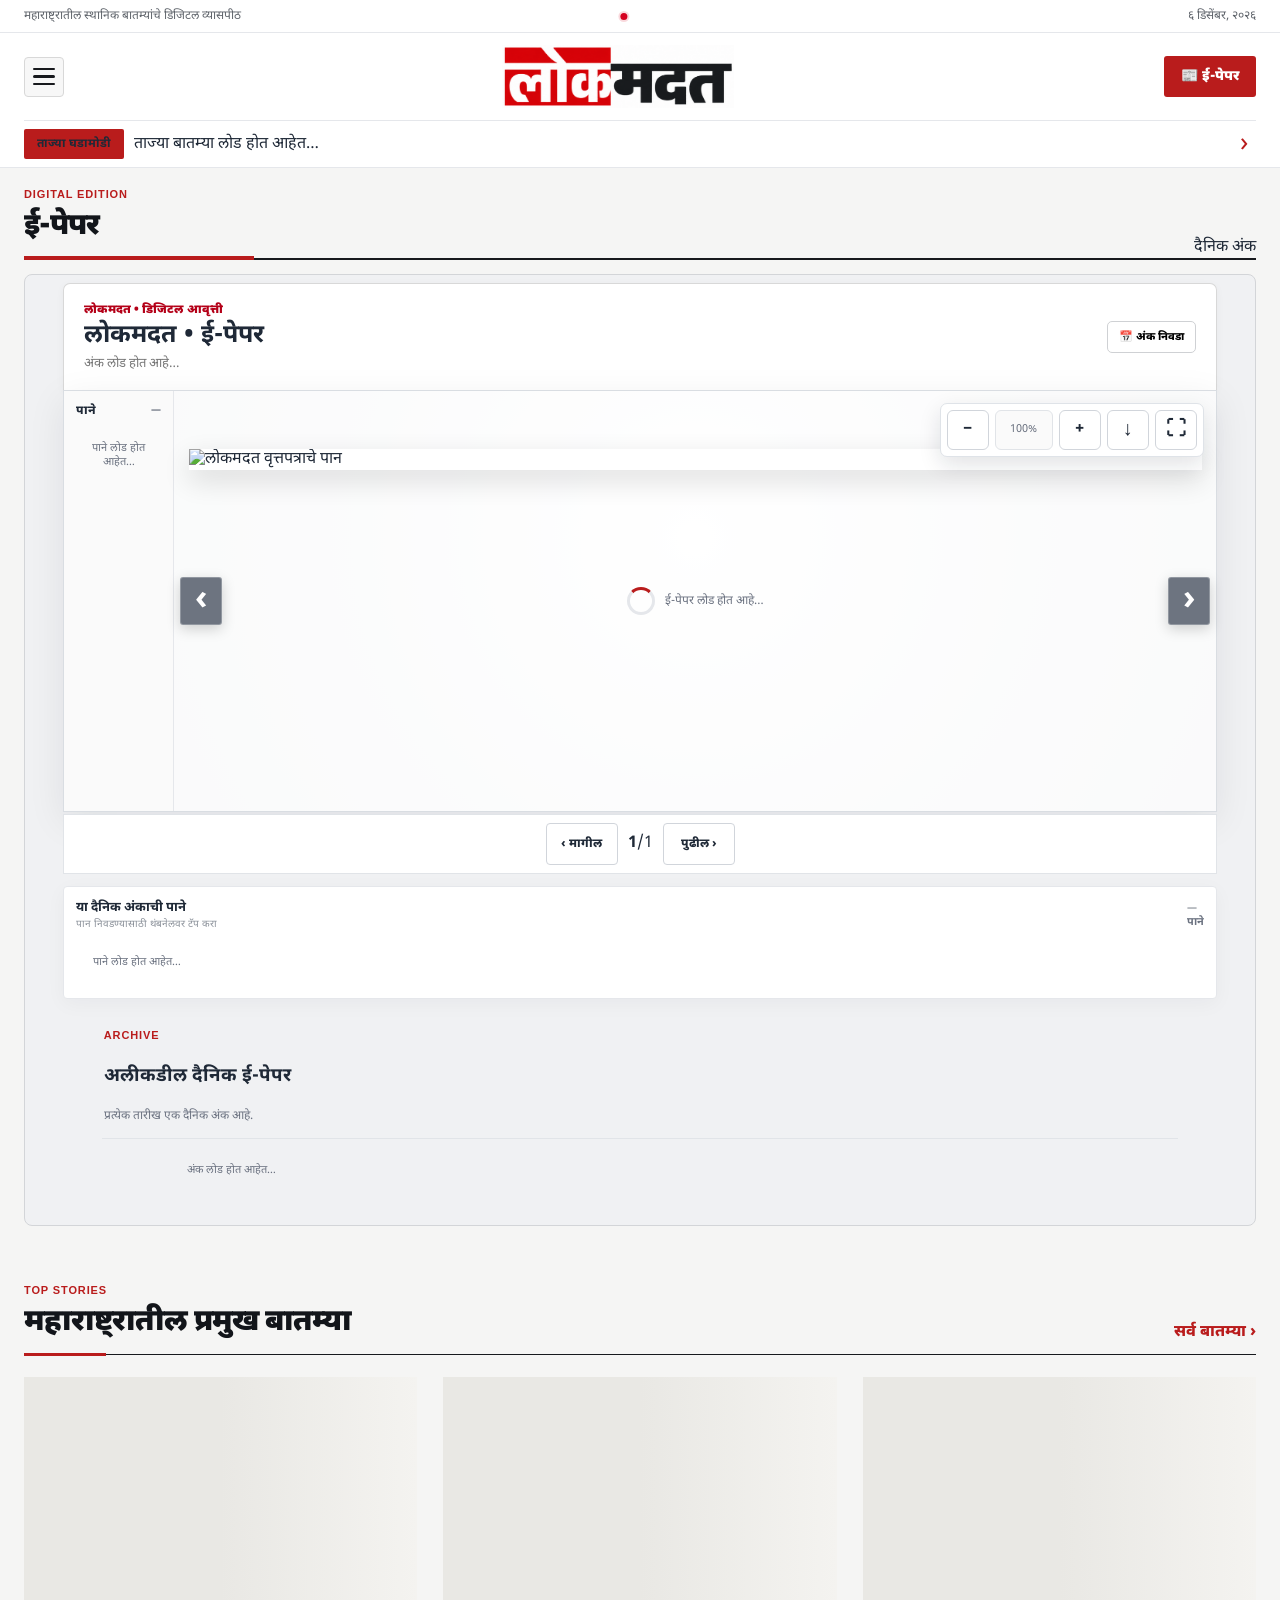
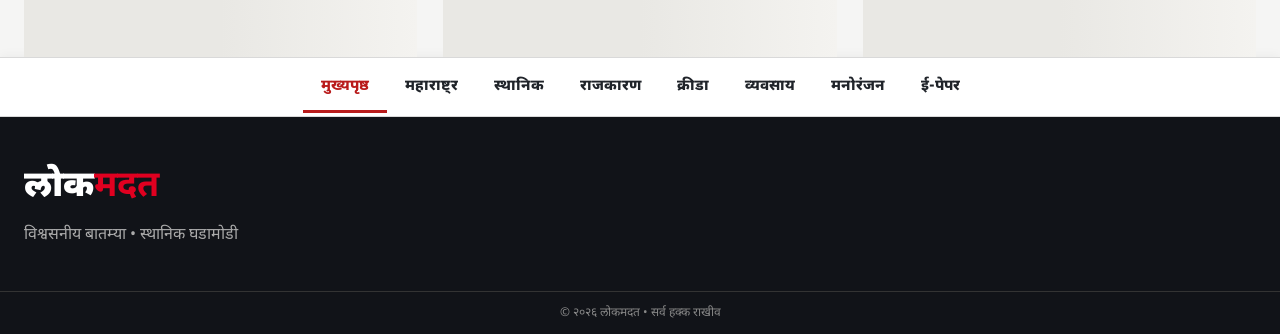
==== commit dbd77b8b: "Add files via upload" ====
--- a/index.html
+++ b/index.html
@@ -14,7 +14,7 @@
 </head>
 <body class="lokmadat-home home-reader">
 <header class="site-header">
-  <div class="utility"><div class="container utility-inner"><span>महाराष्ट्रातील स्थानिक बातम्यांचे डिजिटल व्यासपीठ</span><span id="today-label"></span></div></div>
+  <div class="utility"><div class="container utility-inner"><span>महाराष्ट्रातील स्थानिक बातम्यांचे डिजिटल व्यासपीठ</span><span class="live-indicator"><i></i> LIVE</span><span id="today-label"></span></div></div>
   <div class="masthead container">
     <button class="menu-btn" id="menu-btn" type="button" aria-label="मेन्यू उघडा" aria-expanded="false" style="display:flex!important;visibility:visible!important;opacity:1!important;width:40px!important;height:40px!important;min-width:40px!important;min-height:40px!important;flex-direction:column!important;justify-content:center!important;align-items:center!important;gap:5px!important;padding:0!important;border:1px solid #d8d8d8!important;background:#f7f7f7!important;position:relative!important;z-index:999!important;"><span style="display:block!important;width:22px!important;height:2.5px!important;background:#17191d!important;border-radius:2px!important;"></span><span style="display:block!important;width:22px!important;height:2.5px!important;background:#17191d!important;border-radius:2px!important;"></span><span style="display:block!important;width:22px!important;height:2.5px!important;background:#17191d!important;border-radius:2px!important;"></span></button>
     <a class="lokmadat-logo" href="index.html" aria-label="लोकमदत मुख्यपृष्ठ">
--- a/styles.css
+++ b/styles.css
@@ -987,3 +987,48 @@
   .bottom-nav-inner{justify-content:flex-start;min-height:54px;}
   .bottom-nav-inner a{font-size:13px;padding:14px 14px 11px;}
 }
+
+
+/* v32 trial — compact the e-paper start and add a restrained newsroom polish. */
+.utility-inner{position:relative}
+.live-indicator{display:inline-flex;align-items:center;gap:6px;color:#fff;font-family:Arial,sans-serif;font-size:10px;font-weight:800;letter-spacing:1px;position:absolute;left:50%;transform:translateX(-50%)}
+.live-indicator i{display:block;width:7px;height:7px;border-radius:50%;background:#d5001f;box-shadow:0 0 0 2px rgba(213,0,31,.15);animation:lok-live-blink 1.15s ease-in-out infinite}
+@keyframes lok-live-blink{0%,100%{opacity:1;box-shadow:0 0 0 2px rgba(213,0,31,.12)}50%{opacity:.28;box-shadow:0 0 0 5px rgba(213,0,31,0)}}
+
+/* Reduce the empty space before the first e-paper section. */
+.epaper-section{padding-top:16px}
+.epaper-section .section-heading{margin-bottom:14px}
+
+/* Smaller, cleaner edition identity panel above the reader. */
+.epaper-section .reader-shell{padding-top:8px;padding-bottom:8px;border-radius:8px}
+.epaper-section .reader-topline{padding:11px 14px;gap:12px;min-height:74px;border-radius:7px 7px 0 0;box-shadow:0 2px 8px rgba(17,24,39,.04)}
+.epaper-section .reader-kicker{font-size:11px;letter-spacing:.1px}
+.epaper-section .reader-topline h2{margin:2px 0;font-size:21px;line-height:1.15}
+.epaper-section .reader-topline p{font-size:11px}
+.epaper-section .date-button{padding:8px 11px;font-size:11px;border-radius:5px}
+
+/* Slightly more premium section rule without changing the structure. */
+.epaper-section .section-heading:after{width:230px;height:4px}
+.epaper-section .section-heading{border-bottom-width:2px}
+
+@media(max-width:700px){
+  .epaper-section{padding-top:8px}
+  .epaper-section .section-heading{margin-bottom:10px}
+  .epaper-section .reader-shell{padding:6px 6px 7px;border-radius:7px}
+  .epaper-section .reader-topline{padding:9px 11px;min-height:62px;gap:8px}
+  .epaper-section .reader-topline h2{font-size:18px}
+  .epaper-section .reader-topline p{font-size:10px}
+  .epaper-section .reader-kicker{font-size:10px}
+  .epaper-section .date-button{padding:7px 9px;font-size:10px}
+}
+@media(max-width:560px){
+  .live-indicator{font-size:9px;gap:5px}
+  .live-indicator i{width:6px;height:6px}
+  .epaper-section{padding-top:5px}
+  .epaper-section .reader-shell{padding:5px 5px 6px}
+  .epaper-section .reader-topline{padding:8px 9px;min-height:56px}
+  .epaper-section .reader-topline h2{font-size:17px}
+  .epaper-section .reader-topline p{font-size:9px}
+  .epaper-section .reader-kicker{font-size:9px}
+  .epaper-section .date-button{padding:6px 8px;font-size:9px}
+}
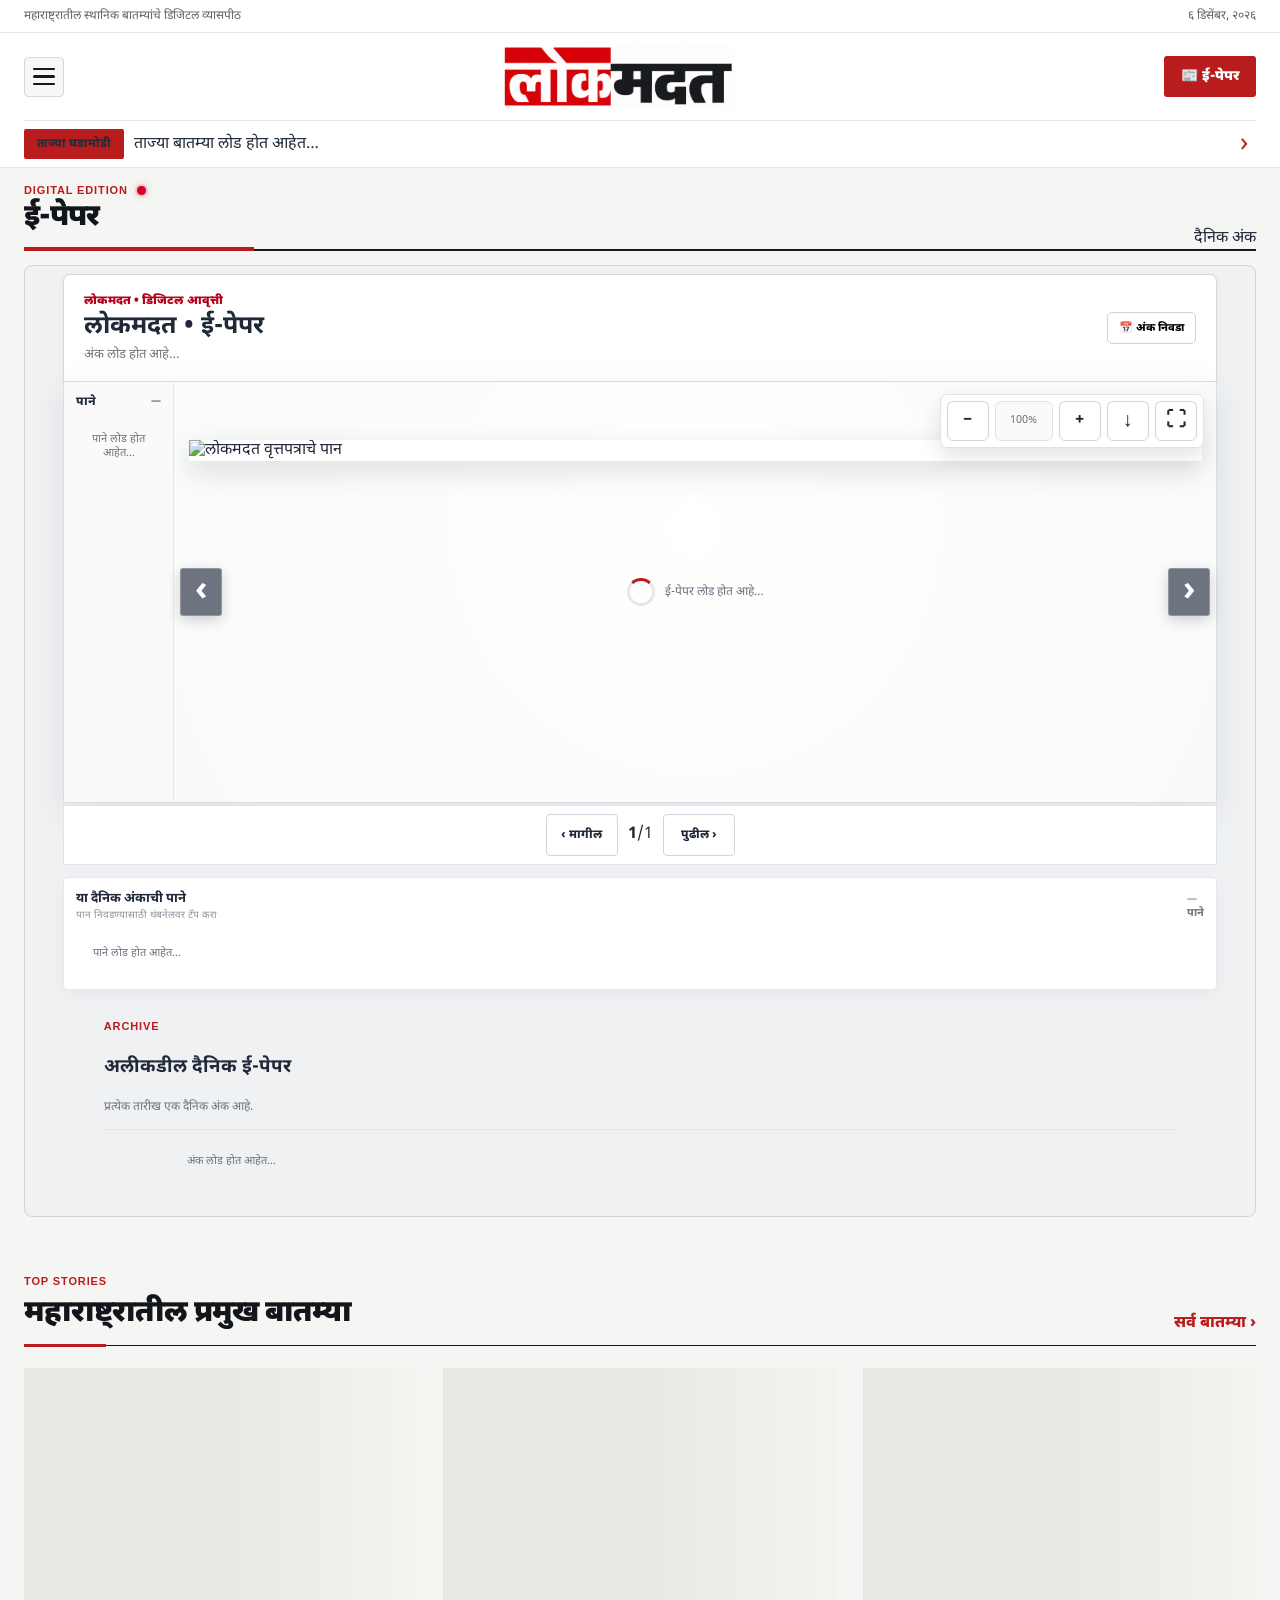
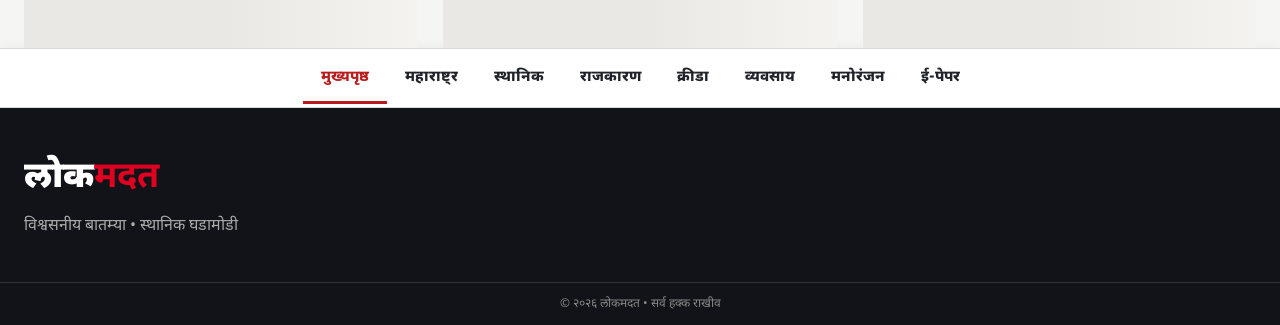
==== commit 2bc7ec8f: "Add files via upload" ====
--- a/index.html
+++ b/index.html
@@ -9,12 +9,12 @@
 <link rel="preconnect" href="https://fonts.googleapis.com">
 <link rel="preconnect" href="https://fonts.gstatic.com" crossorigin>
 <link href="https://fonts.googleapis.com/css2?family=Noto+Sans+Devanagari:wght@400;500;600;700;800;900&family=Playfair+Display:wght@600;700;800;900&display=swap" rel="stylesheet">
-<link rel="stylesheet" href="styles.css?v=20260914-lokmadat22">
+<link rel="stylesheet" href="styles.css?v=20260917-lokmadat34">
 <link rel="stylesheet" href="epaper.css?v=20260910-lokmadat1">
 </head>
 <body class="lokmadat-home home-reader">
 <header class="site-header">
-  <div class="utility"><div class="container utility-inner"><span>महाराष्ट्रातील स्थानिक बातम्यांचे डिजिटल व्यासपीठ</span><span class="live-indicator"><i></i> LIVE</span><span id="today-label"></span></div></div>
+  <div class="utility"><div class="container utility-inner"><span>महाराष्ट्रातील स्थानिक बातम्यांचे डिजिटल व्यासपीठ</span><span id="today-label"></span></div></div>
   <div class="masthead container">
     <button class="menu-btn" id="menu-btn" type="button" aria-label="मेन्यू उघडा" aria-expanded="false" style="display:flex!important;visibility:visible!important;opacity:1!important;width:40px!important;height:40px!important;min-width:40px!important;min-height:40px!important;flex-direction:column!important;justify-content:center!important;align-items:center!important;gap:5px!important;padding:0!important;border:1px solid #d8d8d8!important;background:#f7f7f7!important;position:relative!important;z-index:999!important;"><span style="display:block!important;width:22px!important;height:2.5px!important;background:#17191d!important;border-radius:2px!important;"></span><span style="display:block!important;width:22px!important;height:2.5px!important;background:#17191d!important;border-radius:2px!important;"></span><span style="display:block!important;width:22px!important;height:2.5px!important;background:#17191d!important;border-radius:2px!important;"></span></button>
     <a class="lokmadat-logo" href="index.html" aria-label="लोकमदत मुख्यपृष्ठ">
@@ -27,7 +27,7 @@
 
 <main>
 <section class="container epaper-section" id="epaper-section">
-  <div class="section-heading compact"><div><span class="eyebrow">DIGITAL EDITION</span><h2>ई-पेपर</h2></div><span id="epaper-section-status">दैनिक अंक</span></div>
+  <div class="section-heading compact epaper-heading"><div><div class="epaper-eyebrow-row"><span class="eyebrow">DIGITAL EDITION</span><span class="digital-live-dot" aria-hidden="true"></span></div><h2>ई-पेपर</h2></div><span id="epaper-section-status">दैनिक अंक</span></div>
   <div id="epaper-reader-mount">
     <div class="reader-shell embedded-reader-shell">
       <div class="reader-topline"><div><span class="reader-kicker">लोकमदत • डिजिटल आवृत्ती</span><h2 id="edition-title">लोकमदत • ई-पेपर</h2><p id="edition-date">अंक लोड होत आहे…</p></div><button id="date-open" type="button" class="date-button">📅 अंक निवडा</button></div>
--- a/styles.css
+++ b/styles.css
@@ -990,10 +990,11 @@
 
 
 /* v32 trial — compact the e-paper start and add a restrained newsroom polish. */
-.utility-inner{position:relative}
-.live-indicator{display:inline-flex;align-items:center;gap:6px;color:#fff;font-family:Arial,sans-serif;font-size:10px;font-weight:800;letter-spacing:1px;position:absolute;left:50%;transform:translateX(-50%)}
-.live-indicator i{display:block;width:7px;height:7px;border-radius:50%;background:#d5001f;box-shadow:0 0 0 2px rgba(213,0,31,.15);animation:lok-live-blink 1.15s ease-in-out infinite}
-@keyframes lok-live-blink{0%,100%{opacity:1;box-shadow:0 0 0 2px rgba(213,0,31,.12)}50%{opacity:.28;box-shadow:0 0 0 5px rgba(213,0,31,0)}}
+
+/* v34: blinking dot only, beside DIGITAL EDITION. No LIVE text. */
+.epaper-eyebrow-row{display:flex;align-items:center;gap:9px}
+.epaper-eyebrow-row .digital-live-dot{display:inline-block;width:9px;height:9px;flex:0 0 9px;border-radius:50%;background:#d5001f;box-shadow:0 0 0 2px rgba(213,0,31,.14),0 0 10px rgba(213,0,31,.28);animation:lok-live-dot-blink 1.15s ease-in-out infinite}
+@keyframes lok-live-dot-blink{0%,100%{opacity:1;transform:scale(1);box-shadow:0 0 0 2px rgba(213,0,31,.14),0 0 10px rgba(213,0,31,.28)}50%{opacity:.28;transform:scale(.82);box-shadow:0 0 0 5px rgba(213,0,31,0)}}
 
 /* Reduce the empty space before the first e-paper section. */
 .epaper-section{padding-top:16px}
@@ -1022,8 +1023,6 @@
   .epaper-section .date-button{padding:7px 9px;font-size:10px}
 }
 @media(max-width:560px){
-  .live-indicator{font-size:9px;gap:5px}
-  .live-indicator i{width:6px;height:6px}
   .epaper-section{padding-top:5px}
   .epaper-section .reader-shell{padding:5px 5px 6px}
   .epaper-section .reader-topline{padding:8px 9px;min-height:56px}
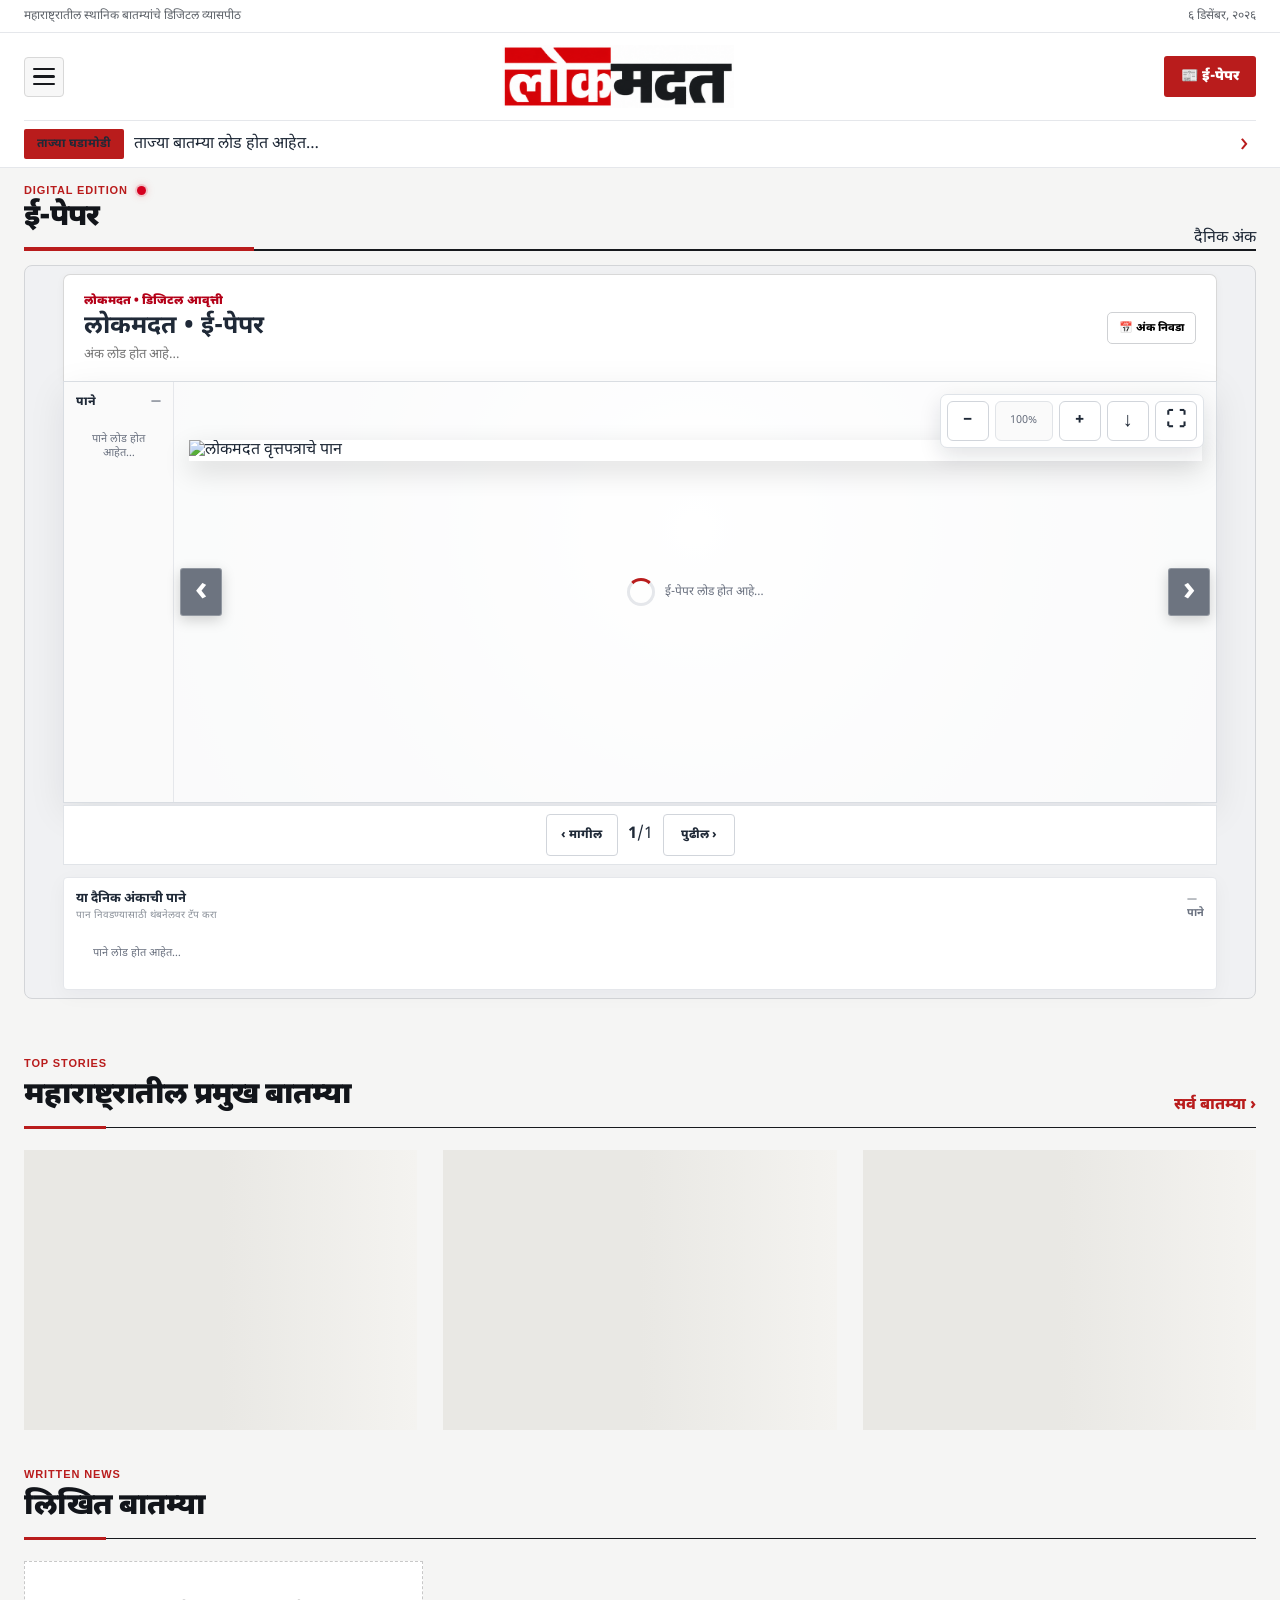
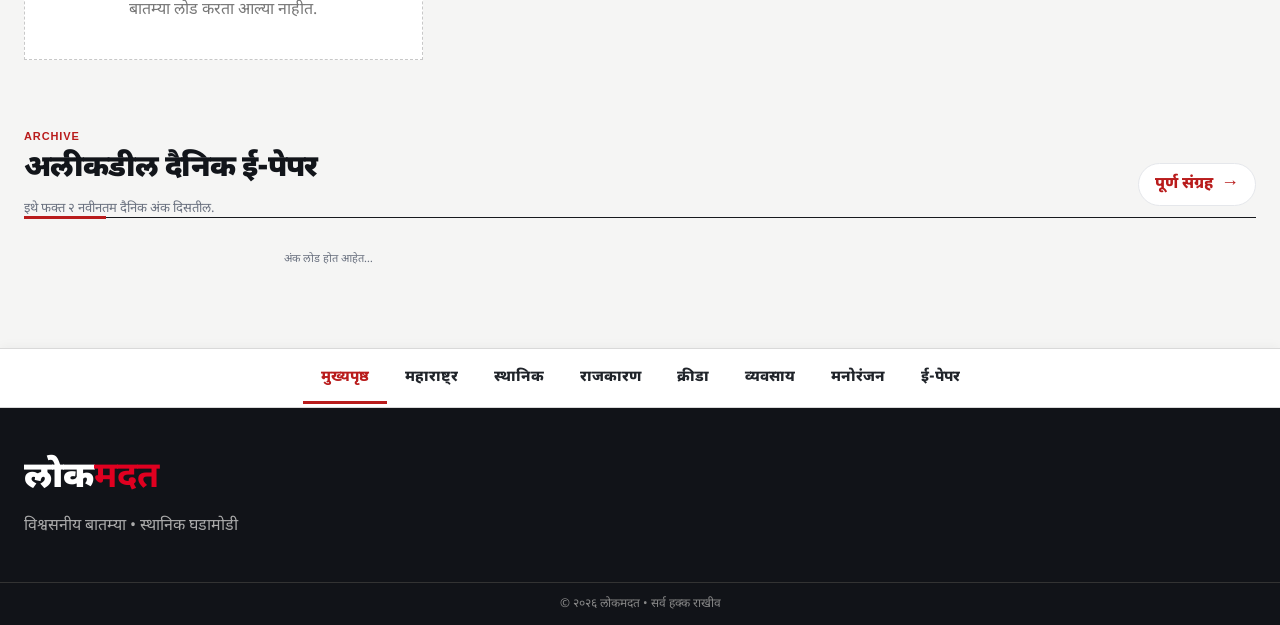
==== commit f8bb9afc: "Add files via upload" ====
--- a/index.html
+++ b/index.html
@@ -41,7 +41,6 @@
         </div>
       </section>
       <div class="below-reader"><div class="page-switcher"><button id="below-prev" type="button">‹ मागील</button><div><strong id="below-current">1</strong><span>/</span><span id="below-total">1</span></div><button id="below-next" type="button">पुढील ›</button></div><div class="page-list-card"><div class="page-list-head"><div><b>या दैनिक अंकाची पाने</b><span>पान निवडण्यासाठी थंबनेलवर टॅप करा</span></div><strong><span id="rail-count-bottom">—</span> पाने</strong></div><div id="thumbnails-bottom" class="thumbnails-bottom"><div class="rail-loading">पाने लोड होत आहेत…</div></div></div></div>
-      <div class="recent-editions"><div class="recent-head"><span class="eyebrow">ARCHIVE</span><h3>अलीकडील दैनिक ई-पेपर</h3><p>प्रत्येक तारीख एक दैनिक अंक आहे.</p></div><div id="recent-editions-list" class="recent-grid"><div class="rail-loading">अंक लोड होत आहेत…</div></div></div>
     </div>
   </div>
 </section>
@@ -51,6 +50,15 @@
   <div id="top-stories" class="story-grid"><div class="skeleton-card"></div><div class="skeleton-card"></div><div class="skeleton-card"></div></div>
 </section>
 
+<section class="container written-news-band" id="written">
+  <div class="section-heading compact"><div><span class="eyebrow">WRITTEN NEWS</span><h2>लिखित बातम्या</h2></div></div>
+  <div id="written-list" class="written-story-grid"><div class="skeleton-card"></div><div class="skeleton-card"></div><div class="skeleton-card"></div></div>
+</section>
+
+<section class="container home-archive" id="archive">
+  <div class="section-heading compact"><div><span class="eyebrow">ARCHIVE</span><h2>अलीकडील दैनिक ई-पेपर</h2><p class="archive-subtitle">इथे फक्त २ नवीनतम दैनिक अंक दिसतील.</p></div><a class="archive-more" href="epaper.html">पूर्ण संग्रह <span>→</span></a></div>
+  <div id="recent-editions-list" class="recent-grid"><div class="rail-loading">अंक लोड होत आहेत…</div></div>
+</section>
 
 </main>
 
--- a/styles.css
+++ b/styles.css
@@ -1031,3 +1031,17 @@
   .epaper-section .reader-kicker{font-size:9px}
   .epaper-section .date-button{padding:6px 8px;font-size:9px}
 }
+
+
+/* ===== HOMEPAGE WRITTEN NEWS + EPAPER ARCHIVE ===== */
+.written-news-band{padding-top:34px;padding-bottom:58px}
+.written-story-grid{display:grid;grid-template-columns:repeat(3,minmax(0,1fr));gap:18px}
+.written-story-grid .story-card{min-width:0}
+.home-archive{padding-top:8px;padding-bottom:70px}
+.archive-subtitle{margin:5px 0 0;color:var(--muted);font-size:13px}
+.archive-more{display:inline-flex;align-items:center;gap:8px;white-space:nowrap;border:1px solid var(--line);border-radius:999px;padding:10px 16px;background:#fff;color:var(--ink);font-weight:800;text-decoration:none}
+.archive-more span{font-size:18px;line-height:1}
+.home-archive .recent-grid{display:grid;grid-template-columns:repeat(2,minmax(0,1fr));gap:14px}
+.home-archive .recent-card{border-radius:14px;padding:14px;min-height:106px;box-shadow:0 3px 14px rgba(17,24,39,.05)}
+.home-archive .recent-thumb{width:70px;height:86px;flex-basis:70px}
+@media(max-width:800px){.written-story-grid{grid-template-columns:1fr}.home-archive .recent-grid{grid-template-columns:1fr}.written-news-band{padding-top:20px;padding-bottom:42px}.home-archive{padding-bottom:48px}.archive-more{padding:9px 13px;font-size:12px}}
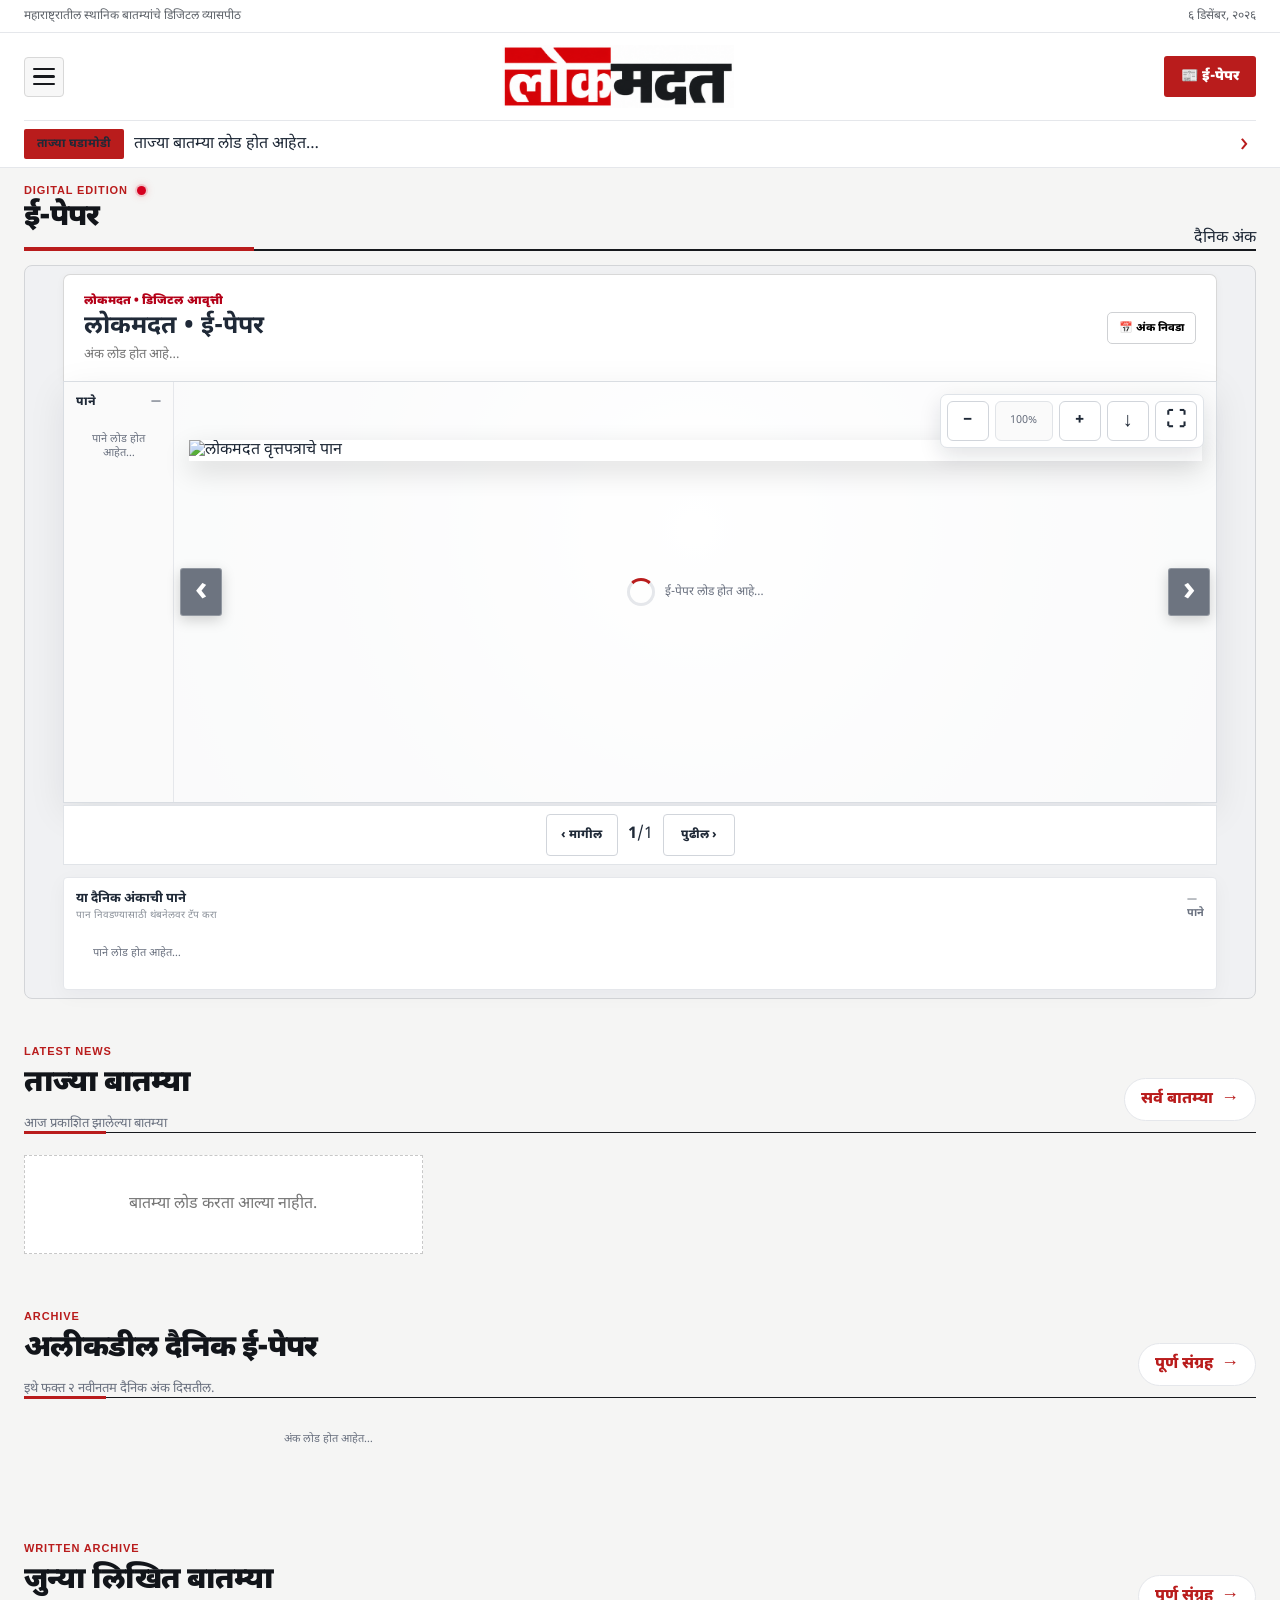
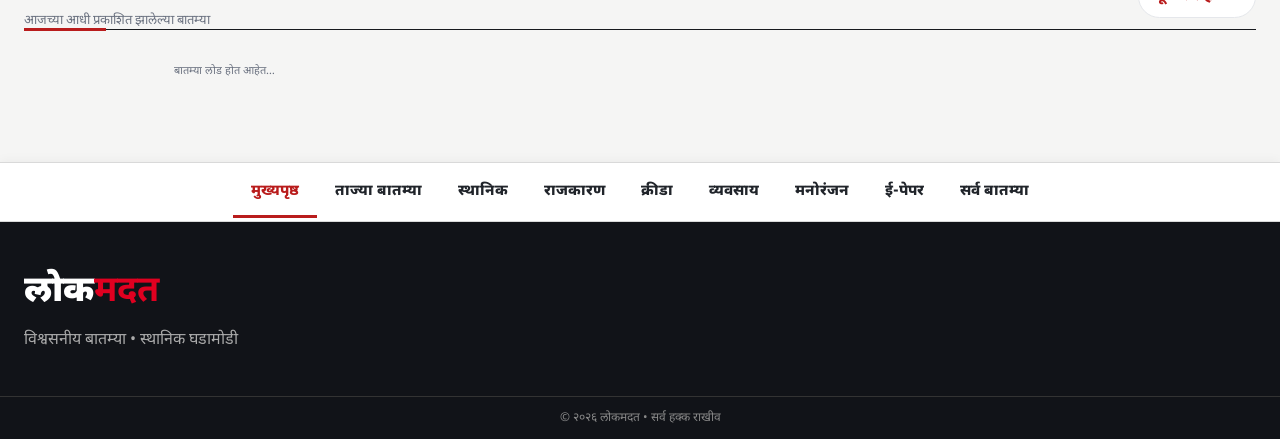
==== commit 054f3870: "Add files via upload" ====
--- a/index.html
+++ b/index.html
@@ -45,19 +45,19 @@
   </div>
 </section>
 
-<section class="container news-band" id="maharashtra">
-  <div class="section-heading compact"><div><span class="eyebrow">TOP STORIES</span><h2>महाराष्ट्रातील प्रमुख बातम्या</h2></div><a href="#written">सर्व बातम्या ›</a></div>
-  <div id="top-stories" class="story-grid"><div class="skeleton-card"></div><div class="skeleton-card"></div><div class="skeleton-card"></div></div>
-</section>
-
 <section class="container written-news-band" id="written">
-  <div class="section-heading compact"><div><span class="eyebrow">WRITTEN NEWS</span><h2>लिखित बातम्या</h2></div></div>
+  <div class="section-heading compact"><div><span class="eyebrow">LATEST NEWS</span><h2>ताज्या बातम्या</h2><p class="archive-subtitle">आज प्रकाशित झालेल्या बातम्या</p></div><a class="archive-more" href="news-archive.html">सर्व बातम्या <span>→</span></a></div>
   <div id="written-list" class="written-story-grid"><div class="skeleton-card"></div><div class="skeleton-card"></div><div class="skeleton-card"></div></div>
 </section>
 
 <section class="container home-archive" id="archive">
   <div class="section-heading compact"><div><span class="eyebrow">ARCHIVE</span><h2>अलीकडील दैनिक ई-पेपर</h2><p class="archive-subtitle">इथे फक्त २ नवीनतम दैनिक अंक दिसतील.</p></div><a class="archive-more" href="epaper.html">पूर्ण संग्रह <span>→</span></a></div>
   <div id="recent-editions-list" class="recent-grid"><div class="rail-loading">अंक लोड होत आहेत…</div></div>
+</section>
+
+<section class="container written-archive" id="written-archive">
+  <div class="section-heading compact"><div><span class="eyebrow">WRITTEN ARCHIVE</span><h2>जुन्या लिखित बातम्या</h2><p class="archive-subtitle">आजच्या आधी प्रकाशित झालेल्या बातम्या</p></div><a id="written-archive-more" class="archive-more" href="news-archive.html">पूर्ण संग्रह <span>→</span></a></div>
+  <div id="written-archive-list" class="written-archive-grid"><div class="rail-loading">बातम्या लोड होत आहेत…</div></div>
 </section>
 
 </main>
@@ -84,13 +84,14 @@
 <nav class="bottom-category-nav" aria-label="विभाग">
   <div class="container bottom-nav-inner">
     <a class="active" href="index.html">मुख्यपृष्ठ</a>
-    <a href="#maharashtra">महाराष्ट्र</a>
+    <a href="#written">ताज्या बातम्या</a>
     <a href="#local">स्थानिक</a>
     <a href="#politics">राजकारण</a>
     <a href="#sports">क्रीडा</a>
     <a href="#business">व्यवसाय</a>
     <a href="#entertainment">मनोरंजन</a>
     <a href="#epaper-section">ई-पेपर</a>
+    <a href="news-archive.html">सर्व बातम्या</a>
   </div>
 </nav>
 <aside class="menu-drawer" id="menu-drawer" aria-hidden="true">
--- a/styles.css
+++ b/styles.css
@@ -1045,3 +1045,14 @@
 .home-archive .recent-card{border-radius:14px;padding:14px;min-height:106px;box-shadow:0 3px 14px rgba(17,24,39,.05)}
 .home-archive .recent-thumb{width:70px;height:86px;flex-basis:70px}
 @media(max-width:800px){.written-story-grid{grid-template-columns:1fr}.home-archive .recent-grid{grid-template-columns:1fr}.written-news-band{padding-top:20px;padding-bottom:42px}.home-archive{padding-bottom:48px}.archive-more{padding:9px 13px;font-size:12px}}
+
+/* ===== CLEAN LATEST NEWS + WRITTEN ARCHIVE ===== */
+.written-news-band{padding-top:42px;padding-bottom:44px}
+.written-news-band .section-heading,.written-archive .section-heading{align-items:flex-end}
+.written-news-band .section-heading>div,.written-archive .section-heading>div{min-width:0}
+.written-archive{padding-top:10px;padding-bottom:72px}
+.written-archive-grid{display:grid;grid-template-columns:repeat(3,minmax(0,1fr));gap:16px}
+.written-archive-grid .story-card{min-width:0}
+.written-archive-grid .story-img{height:175px}
+@media(max-width:800px){.written-archive-grid{grid-template-columns:1fr 1fr}.written-news-band{padding-top:28px}.written-archive{padding-bottom:54px}}
+@media(max-width:560px){.written-archive-grid{grid-template-columns:1fr}.written-news-band{padding-top:24px;padding-bottom:34px}.written-archive{padding-top:0}.written-news-band .section-heading,.written-archive .section-heading{align-items:flex-start;gap:12px}.written-news-band .archive-more,.written-archive .archive-more{font-size:12px;padding:9px 12px}}
